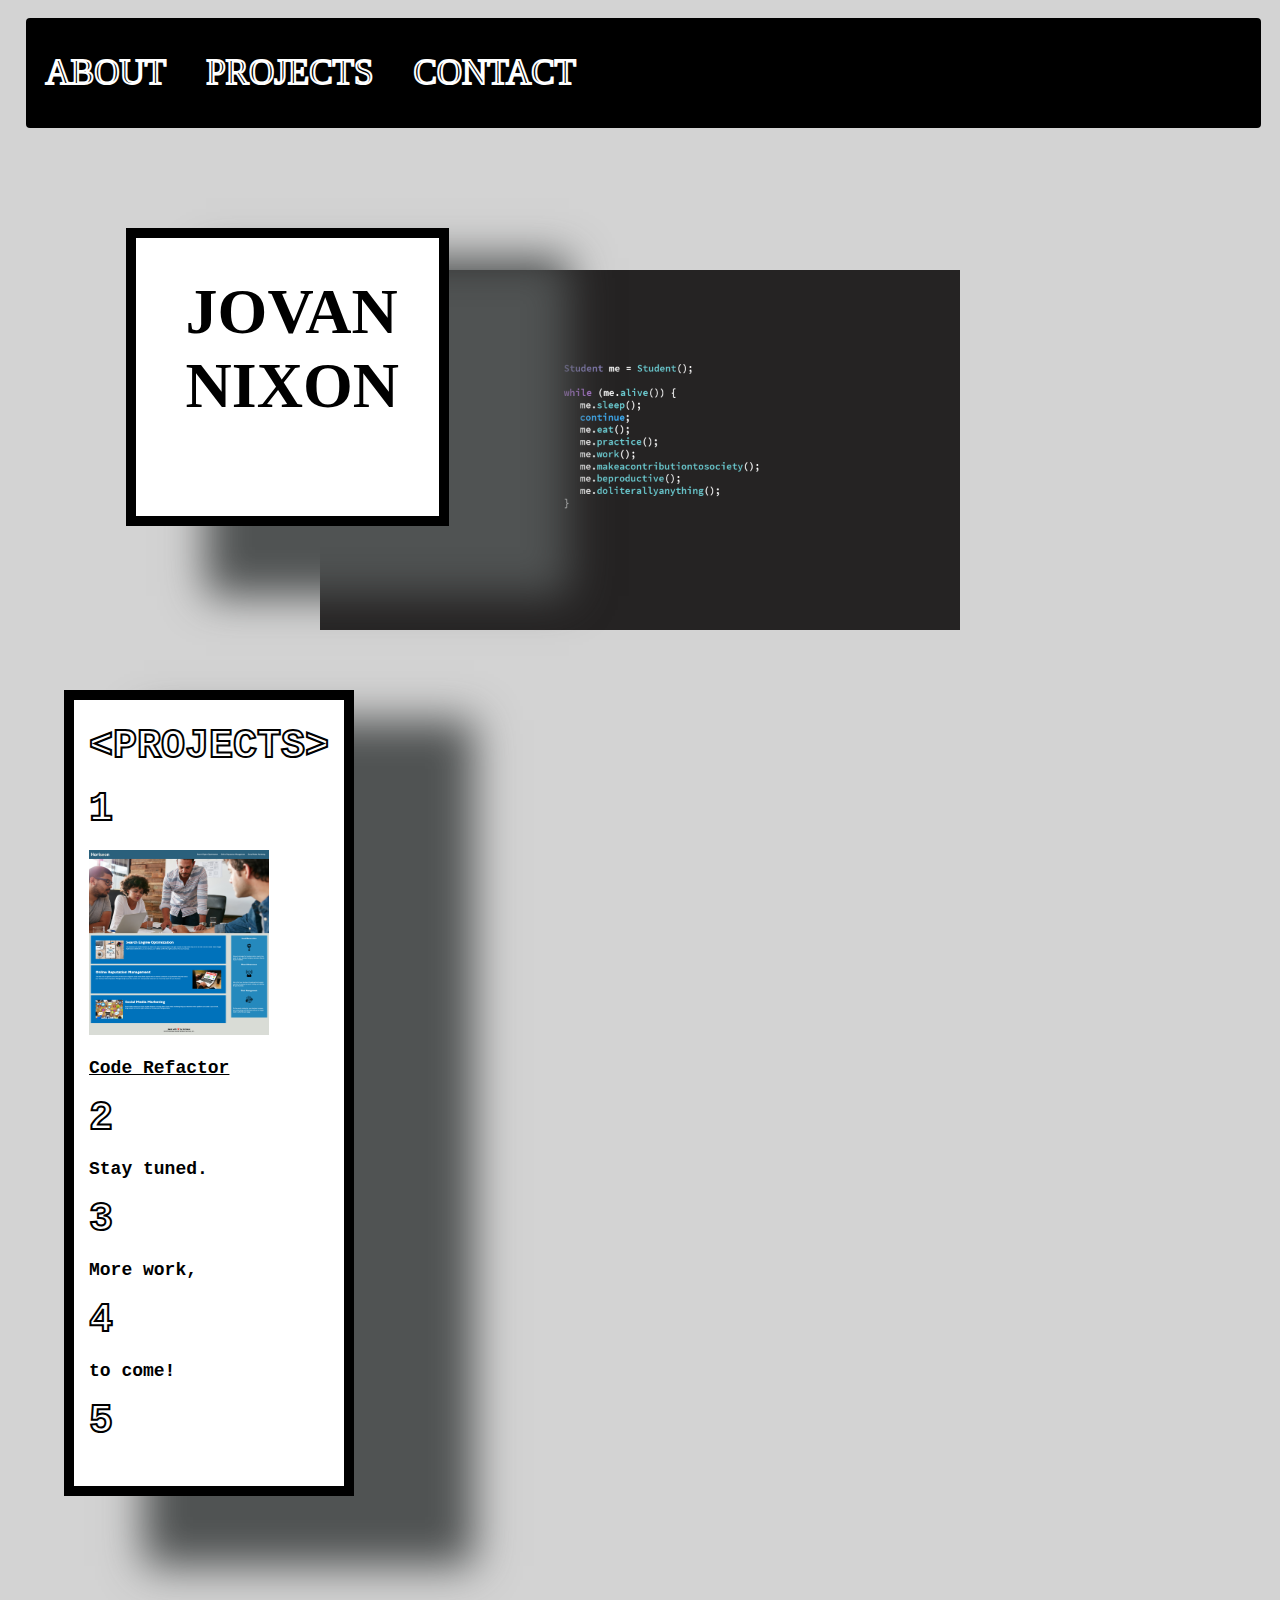
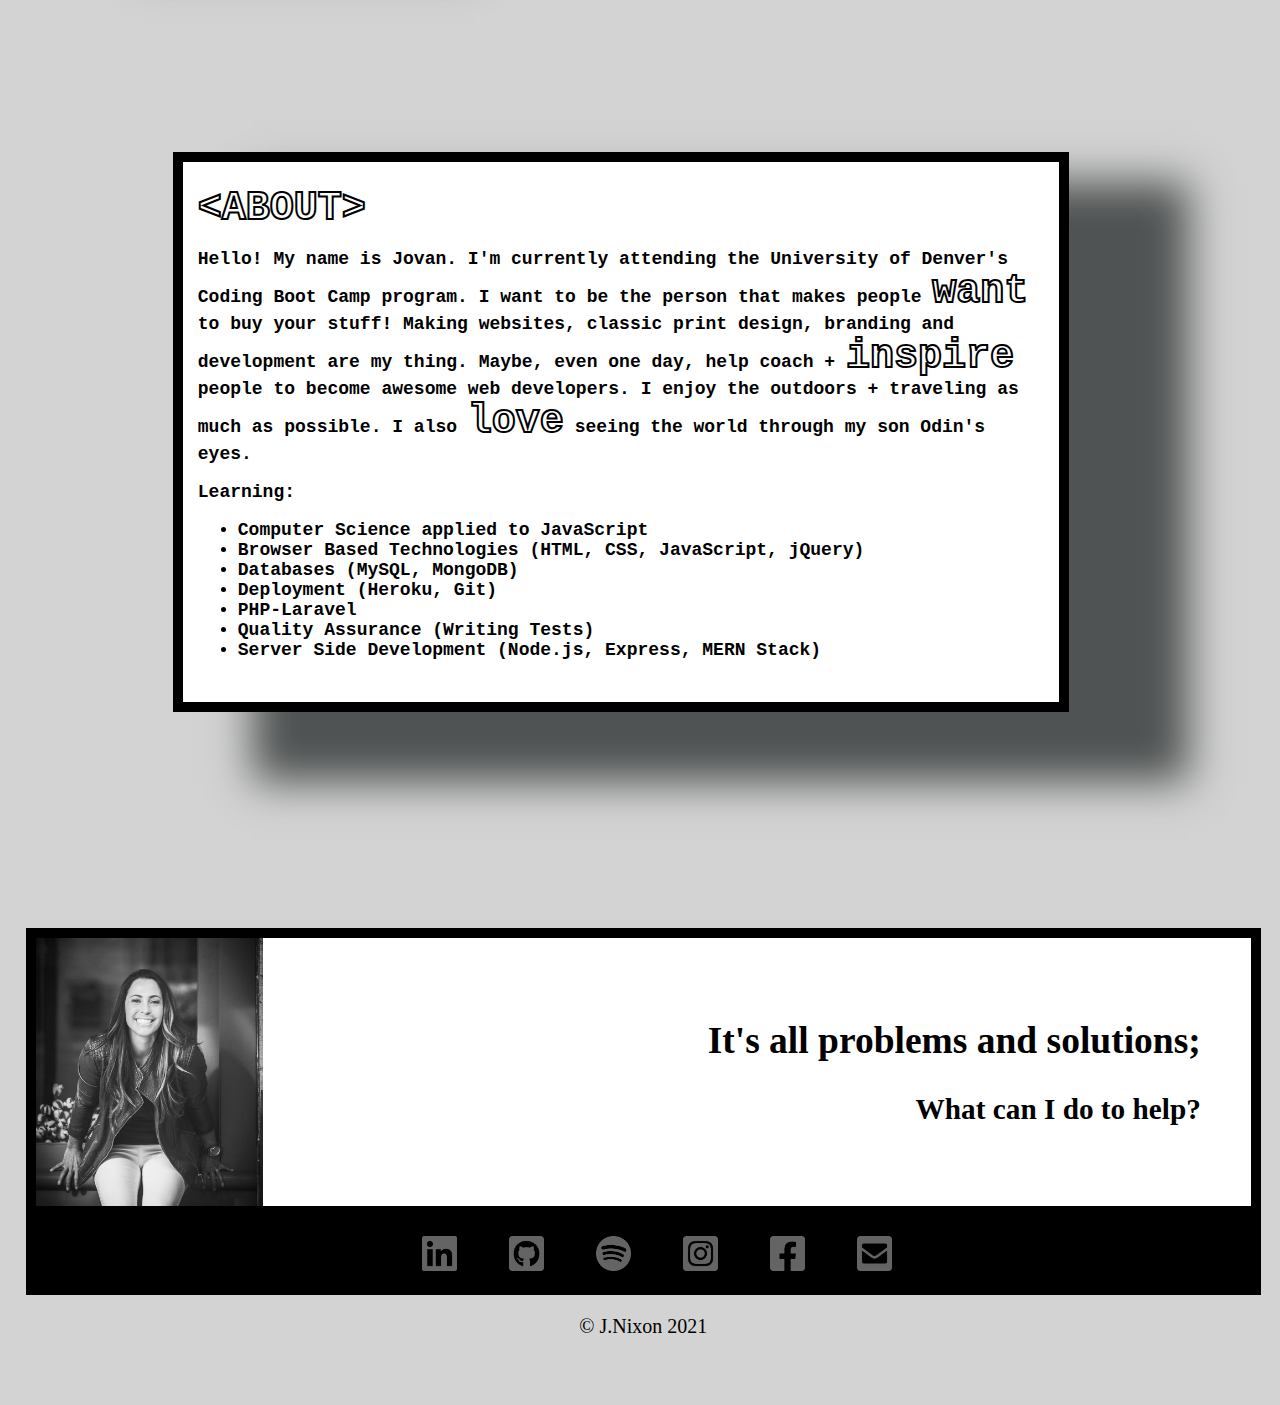
==== index.html @ f376e3e4 "update1" ====
<!DOCTYPE html>
<html lang="en">
​

<head>
    <meta charset="UTF-8">
    <meta name="viewport" content="width=device-width, initial-scale=1.0">
    <link rel="stylesheet" href="./assets/css/style.css">
    <title>JovanNixon</title>
    ​
</head>
​

<body>
    <header>
        <nav class="button glow-button">
            <a href="#About"><span class="White-out-line">ABOUT</span></a>
            <a href="#Projects"><span class="White-out-line">PROJECTS</span></a>
            <a href="#Contact"><span class="White-out-line">CONTACT</span></a>
        </nav>
        <div class="brand-name">
            <h1 class="code-heading">Jovan<span class="nix">Nixon</span></h1>
        </div>
    </header>
    <article>
        <div><a><span class="out-line">&#60;PROJECTS&#62;</span></a>
            <a id="Projects"></a>
            <p><span class="out-line">1</span></p>
            <p><img src="assets/images/screencapture-jmnfire-github-io-01-HTML-CSS-and-GIT-Code-Refactor-2021-02-26-21_29_32.png"
                    width="180" height="185" alt="refactor" />
            </p>
            <p><a href="https://jmnfire.github.io/01-HTML-CSS-and-GIT-Code-Refactor/" target=_blank>Code Refactor</a>
            </p>
            <p><span class="out-line">2</span></p>
            <p>Stay tuned.</p>
            <p><span class="out-line">3</span></p>
            <p>More work,</p>
            <p><span class="out-line">4</span></p>
            <p>to come!</p>
            <p><span class="out-line">5</span></p>
        </div>
    </article>
    <aside>
        <code><a><span class="out-line">&#60;ABOUT&#62;</span></a>
            <a id="About"></a>
            <p> Hello! My name is Jovan. I'm currently attending the University of Denver's Coding Boot Camp
                program. I want to be the person that makes people <span class="out-line">want</span> to buy your stuff!
                Making websites, classic
                print design, branding and development are my thing. Maybe, even one day,
                help coach + <span class="out-line">inspire</span> people to become awesome web
                developers. I enjoy the outdoors + traveling as much as possible. I also <span
                    class="out-line">love</span> seeing the world through my son Odin's eyes.</p>
            <p>Learning:</p>
            <ul>
                <li>Computer Science applied to JavaScript</li>
                <li>Browser Based Technologies (HTML, CSS, JavaScript, jQuery)</li>
                <li>Databases (MySQL, MongoDB)</li>
                <li>Deployment (Heroku, Git)</li>
                <li>PHP-Laravel</li>
                <li>Quality Assurance (Writing Tests)</li>
                <li>Server Side Development (Node.js, Express, MERN Stack)
                </li>
            </ul>
        </code>
    </aside>
    <footer>
        <section id="right">
            <h2>It's all problems and solutions;</h2>
            <h3>What can I do to help?</h3>
        </section>
        <nav class="footer-nav">
            <a id="Contact"></a>
            <div id="links">
                <a href="https://www.linkedin.com/in/jovannixon/" target="_blank"> <img alt="Linkedin"
                        src="assets/images/linkedin-brands.png" width="35" height="35" /></a>
                 <a href="https://github.com/jmnfire" target="_blank"> <img alt="GitHub"
                        src="assets/images/github-square-brands.png" width="35" height="35" /></a>
                 <a href="https://open.spotify.com/playlist/4sLCb1NlsLI2vIgVfiW8CI" target="_blank"> <img alt="Spotify"
                        src="assets/images/spotify-brands.png" width="35" height="35" /></a>
                 <a href="https://www.instagram.com/jovinixs03/" target="_blank"> <img alt="Instagram"
                        src="assets/images/instagram-square-brands.png" width="35" height="35" /></a>
                 <a href="https://www.facebook.com/jovan.nixon.9" target="_blank"> <img alt="Facebook"
                        src="assets/images/facebook-square-brands.png" width="35" height="35" /></a>
                 <a href="https://mail.google.com/mail/u/0/?fs=1&tf=cm&source=mailto&to=jovan.m.nixon@gmail.com"
                    target="_blank"> <img alt="Gmail" src="assets/images/envelope-square-solid.png" width="35"
                        height="35" /></a>
            </div>   
        </nav>
        <p>
            &copy; J.Nixon 2021
        </p>
    </footer>
    ​
</body>
​

</html>
---- assets/css/style.css ----
body {
    background-color: lightgray;
    background-image: url('../images/Code\ img.png');
    background-size: 50%;
    background-repeat: no-repeat;
    background-position: 50%;
    max-width: 4500px;
    margin: 0 auto;
    background-attachment: fixed;
    flex: 400px;
}

html,
body {
    top: 0;
    bottom: 0;
    left: 0;
    right: 0;
}

nav {
    display: flex;
    flex-wrap: wrap;
}

nav a {
    padding: 20px 20px;
    text-decoration: none;
    color: white;
    text-transform: uppercase;
}

a {
    color: black;
}

header nav {
    display: flex;
    flex-wrap: wrap;
    background-color: black;
    margin: 0px !important;
    width: 100% !important;
}

header div {
    width: 203px;
    border: 10px solid black;
    padding: 50px;
    margin: 100px;
    background-color: white;
    box-shadow: 100px 50px 40px 20px rgb(80, 83, 83);
}

.code-heading {
    margin-top: -0.2em;
    font-weight: bold;
    font-size: 4em;
    text-transform: uppercase;
}

.code-intro {
    margin-bottom: 0.1em;
    font-size: 2em;
    color: black;
    font-family: monospace;
}

.nix {
    color: white;
    margin: 40%;
    font-size: 2em;
}

section {
    flex: 1;
    background-color: white;
    padding: 50px;
    font-size: 25px;
    border: 10px solid black;
    margin: 0%;
    background-image: url('../images/IMG_54967165ED75-1.jpeg');
    background-repeat: no-repeat;
    background-size: contain;
}

h2,
h3 {
    color: black;
}

#right {
    text-align: right;
    justify-content: right;
}

aside {
    float: right;
    width: 50%;
}

code {
    background: white;
    color: black;
    display: block;
    font-size: 18px;
    padding: 24px 15px;
    text-align: left;
    border: 10px solid black;
    font-weight: bold;
    float: left;
    margin: 15%;
    box-shadow: 100px 50px 40px 20px rgb(80, 83, 83);
}

article {
    background: white;
    display: block;
    font-size: 18px;
    font-family: monospace;
    padding: 24px 15px;
    text-align: left;
    border: 10px solid black;
    font-weight: bold;
    float: left;
    margin: 5%;
    box-shadow: 100px 50px 40px 20px rgb(80, 83, 83);
}

header,
aside,
footer {
    margin: 0 1.5% 24px 2%;
}

footer,
header {
    clear: both;
}

.footer-nav {
    display: flex;
    align-self: auto;
    display: flex;
    background-color: black;
}

footer p {
    color: black;
    text-align: center;
    font-size: 20px;
}


.button {
    text-decoration: none;
    background: black;
    padding: 15px 0px;
    border-radius: 4px;
    font-weight: normal;
    text-transform: uppercase;
    transition: all 0.2s ease-in-out;
}

.glow-button:hover {
    box-shadow: 0 15px 15px gray;
}

#links {
    margin: auto;
    width: auto;
    padding: 20px;
}


.out-line {
    color: transparent;
    -webkit-text-stroke-width: 2px;
    -webkit-text-stroke-color: #000;
    font-size: 40px;
    font-family: monospace;
}

.White-out-line {
    color: transparent;
    -webkit-text-stroke-width: 2px;
    -webkit-text-stroke-color: white;
    font-size: 35px;
}

@media screen and (max-width: 1316px) {

    aside,
    .about {
        width: 100%;
    }

    .brand-name {
        display: inline-flexbox;
    }

    .nix {
        color: black;
        display: block;
        margin: 0%;
        font-size: 1em;
    }
}

@media screen and (max-width: 414px) {
    .right {
        color: white;
        display: block;
        margin: 0%;
        font-size: 1em;
    }
}

@media screen and (max-width: 414px) {
        #links {
            margin: 10%;
            width: 45%;
            padding: 0px;
        }
    }
@media screen and (max-width: 386px){
    h2,
    h3 {
        color: white;
    }
    .section {
        background-size: contain;
    }
}
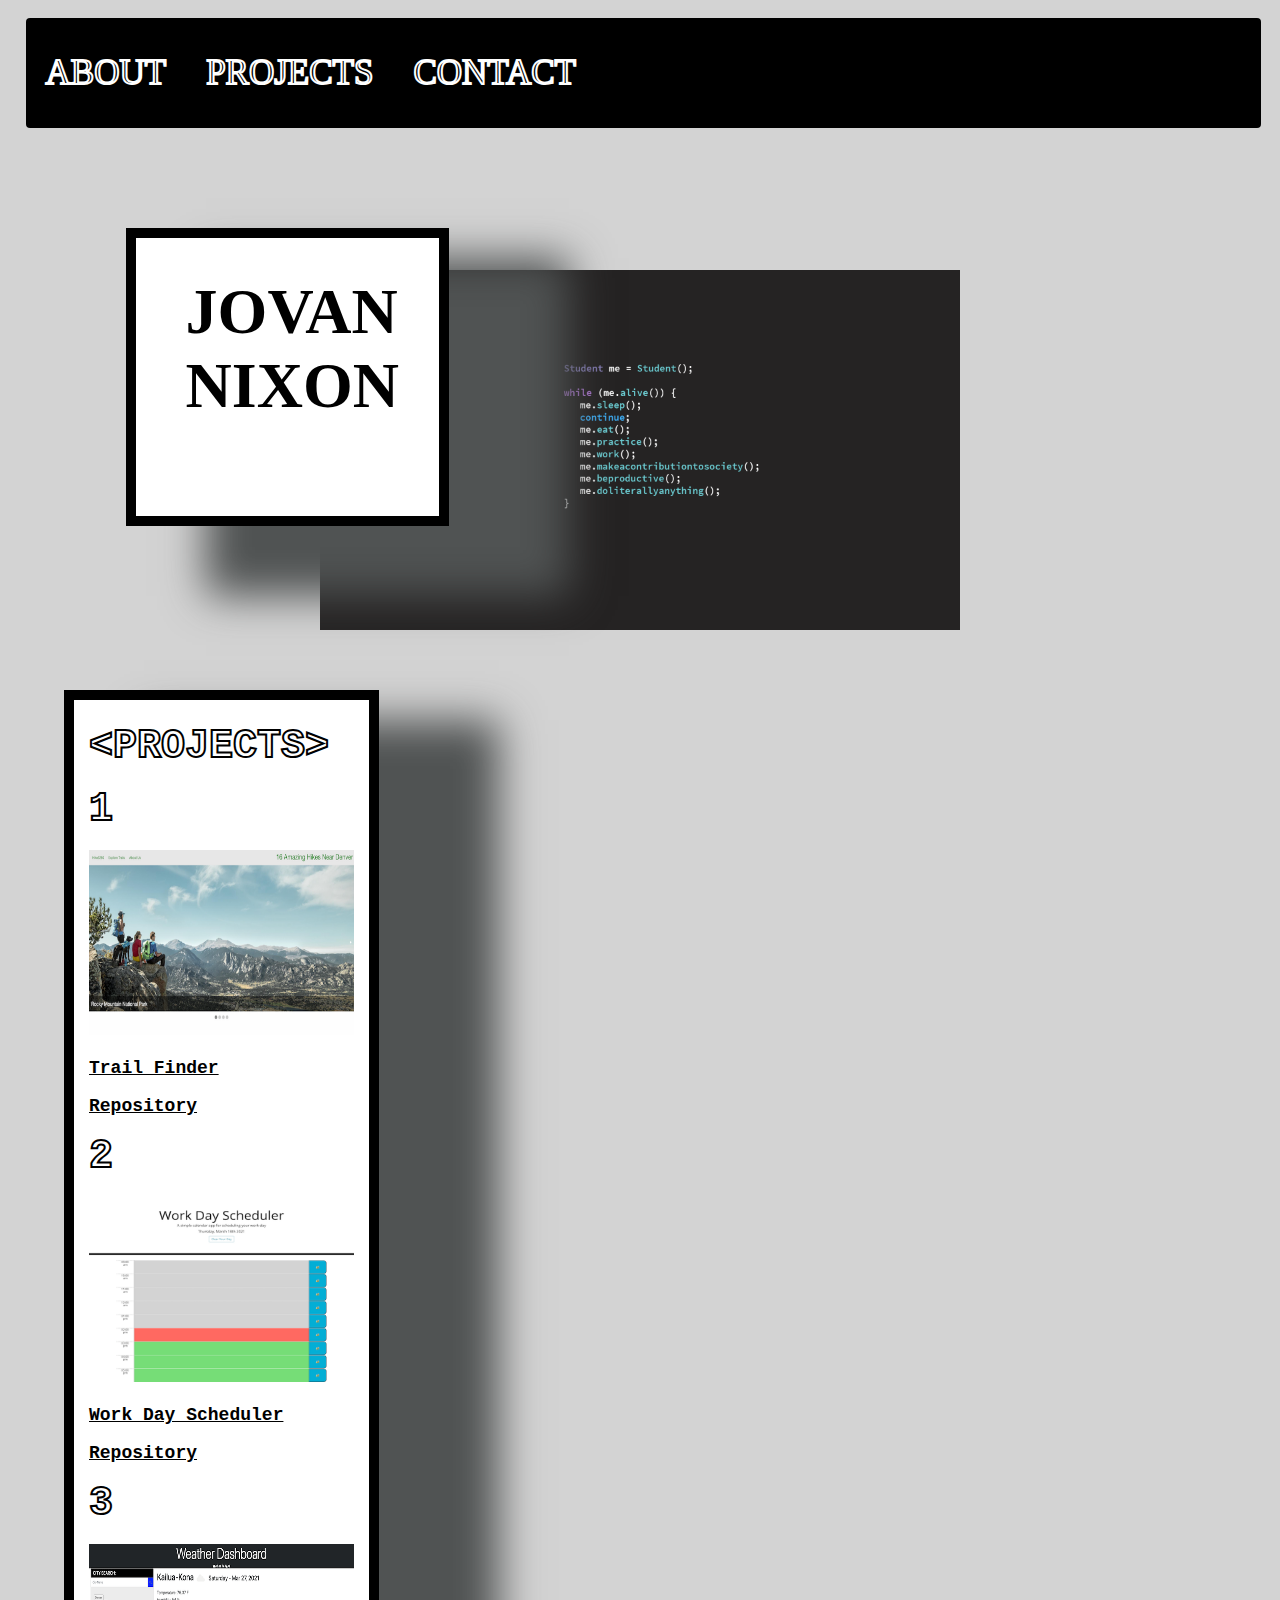
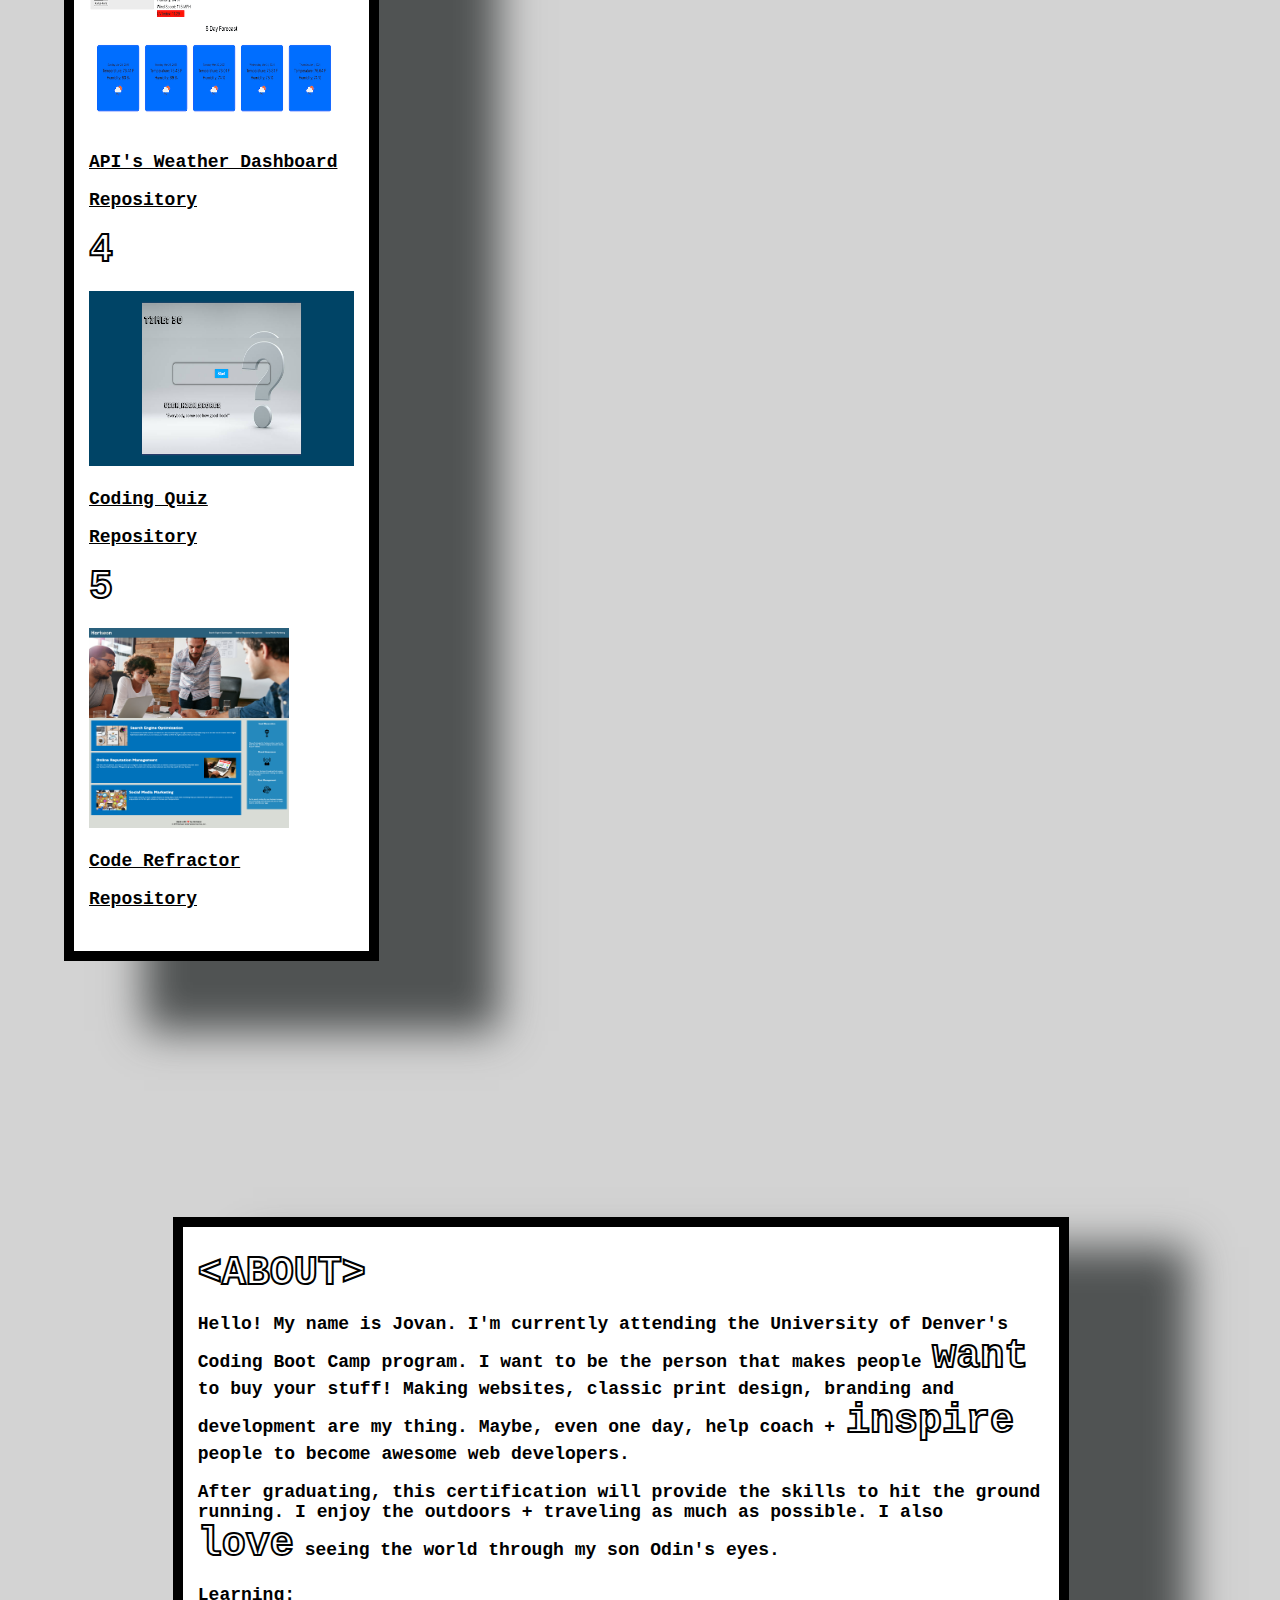
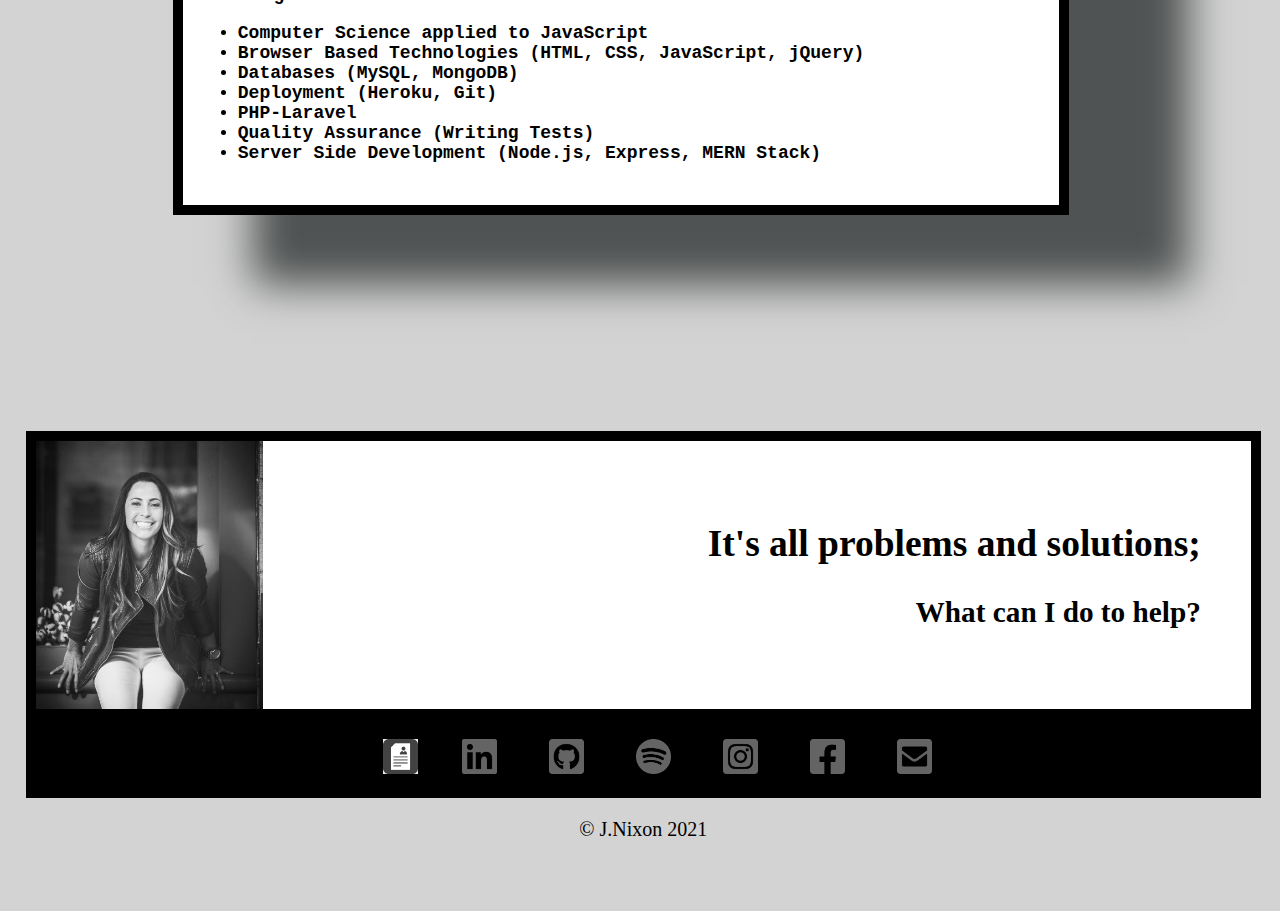
==== commit 2d146fea: "Update" ====
--- a/index.html
+++ b/index.html
@@ -26,18 +26,44 @@
         <div><a><span class="out-line">&#60;PROJECTS&#62;</span></a>
             <a id="Projects"></a>
             <p><span class="out-line">1</span></p>
+            <p><img src="assets/images/screencapture-cwhirl-github-io-trail-finder-index-html-2021-04-01-22_14_53.png"
+                    width="265" height="185" alt="refactor" />
+            </p>
+            <p><a href="https://cwhirl.github.io/trail-finder/" target=_blank>Trail Finder</a>
+            </p>
+            <p><a href="https://github.com/jmnfire/trail-finder" target=_blank>Repository</a></p>
+            <p><span class="out-line">2</span></p>
+            <p><img src="assets/images/screencapture-file-Users-JovanNixon-Desktop-Homework-05-Third-Party-APIs-Work-Day-Scheduler-index-html-2021-03-18-14_44_12.png"
+                    width="265" height="185" alt="refactor" />
+            </p>
+            <p><a href="https://jmnfire.github.io/05-Third-Party-APIs-Work-Day-Scheduler/" target=_blank>Work Day
+                    Scheduler</a></p>
+            <p><a href="https://github.com/jmnfire/05-Third-Party-APIs-Work-Day-Scheduler" target=_blank>Repository</a>
+            </p>
+            <p><span class="out-line">3</span></p>
+            <p><img src="assets/images/1screencapture-file-Users-JovanNixon-Desktop-Homework-06-Server-Side-APIs-Weather-Dashboard-index-html-2021-03-27-15_41_12.png"
+                    width="265" height="185" alt="refactor" />
+            </p>
+            <p>
+                <p><a href="https://jmnfire.github.io/06-Server-Side-APIs-Weather-Dashboard/" target=_blank>API's
+                        Weather Dashboard</a></p>
+            </p>
+            <p><a href="https://github.com/jmnfire/06-Server-Side-APIs-Weather-Dashboard" target=_blank>Repository</a>
+            </p>
+            <p><span class="out-line">4</span></p>
+            <p><img src="assets/images/screencapture-file-Users-JovanNixon-Desktop-04-Web-APIs-Code-Quiz-index-html-2021-03-13-20_38_23.png"
+                    width="265" height="175" alt="refactor" />
+            </p>
+            <p><a href="https://jmnfire.github.io/04-Web-APIs-Code-Quiz/" target=_blank>Coding Quiz</a></p>
+            <p><a href="https://github.com/jmnfire/04-Web-APIs-Code-Quiz" target=_blank>Repository</a></p>
+            <p><span class="out-line">5</span></p>
             <p><img src="assets/images/screencapture-jmnfire-github-io-01-HTML-CSS-and-GIT-Code-Refactor-2021-02-26-21_29_32.png"
-                    width="180" height="185" alt="refactor" />
+                    width="200" height="200" alt="refactor" />
             </p>
-            <p><a href="https://jmnfire.github.io/01-HTML-CSS-and-GIT-Code-Refactor/" target=_blank>Code Refactor</a>
+            <p><a href="https://jmnfire.github.io/01-HTML-CSS-and-GIT-Code-Refactor/" target=_blank>Code Refractor</a>
             </p>
-            <p><span class="out-line">2</span></p>
-            <p>Stay tuned.</p>
-            <p><span class="out-line">3</span></p>
-            <p>More work,</p>
-            <p><span class="out-line">4</span></p>
-            <p>to come!</p>
-            <p><span class="out-line">5</span></p>
+            <p><a href="https://github.com/jmnfire/01-HTML-CSS-and-GIT-Code-Refactor" target=_blank>Repository</a></p>
+
         </div>
     </article>
     <aside>
@@ -48,19 +74,21 @@
                 Making websites, classic
                 print design, branding and development are my thing. Maybe, even one day,
                 help coach + <span class="out-line">inspire</span> people to become awesome web
-                developers. I enjoy the outdoors + traveling as much as possible. I also <span
-                    class="out-line">love</span> seeing the world through my son Odin's eyes.</p>
-            <p>Learning:</p>
-            <ul>
-                <li>Computer Science applied to JavaScript</li>
-                <li>Browser Based Technologies (HTML, CSS, JavaScript, jQuery)</li>
-                <li>Databases (MySQL, MongoDB)</li>
-                <li>Deployment (Heroku, Git)</li>
-                <li>PHP-Laravel</li>
-                <li>Quality Assurance (Writing Tests)</li>
-                <li>Server Side Development (Node.js, Express, MERN Stack)
-                </li>
-            </ul>
+                developers.
+                <P>After graduating, this certification will provide the skills to hit the ground running. I enjoy the
+                    outdoors + traveling as much as possible. I also <span class="out-line">love</span> seeing the world
+                    through my son Odin's eyes.</p>
+                <p>Learning:</p>
+                <ul>
+                    <li>Computer Science applied to JavaScript</li>
+                    <li>Browser Based Technologies (HTML, CSS, JavaScript, jQuery)</li>
+                    <li>Databases (MySQL, MongoDB)</li>
+                    <li>Deployment (Heroku, Git)</li>
+                    <li>PHP-Laravel</li>
+                    <li>Quality Assurance (Writing Tests)</li>
+                    <li>Server Side Development (Node.js, Express, MERN Stack)
+                    </li>
+                </ul>
         </code>
     </aside>
     <footer>
@@ -70,7 +98,9 @@
         </section>
         <nav class="footer-nav">
             <a id="Contact"></a>
-            <div id="links">
+            <div id="links"> 
+                <a href="https://docs.google.com/document/d/1W0qX5sLj9F3bxDxQwWNxoM0iTGfKimSn5SZdFotTDww/edit?usp=sharing" target="_blank"> <img alt="Linkedin"
+                    src="assets/images/download.png" width="35" height="35" /></a>
                 <a href="https://www.linkedin.com/in/jovannixon/" target="_blank"> <img alt="Linkedin"
                         src="assets/images/linkedin-brands.png" width="35" height="35" /></a>
                  <a href="https://github.com/jmnfire" target="_blank"> <img alt="GitHub"
--- a/assets/css/style.css
+++ b/assets/css/style.css
@@ -187,6 +187,10 @@
     font-size: 35px;
 }
 
+.href {
+    cursor: pointer;
+}
+
 @media screen and (max-width: 1316px) {
 
     aside,
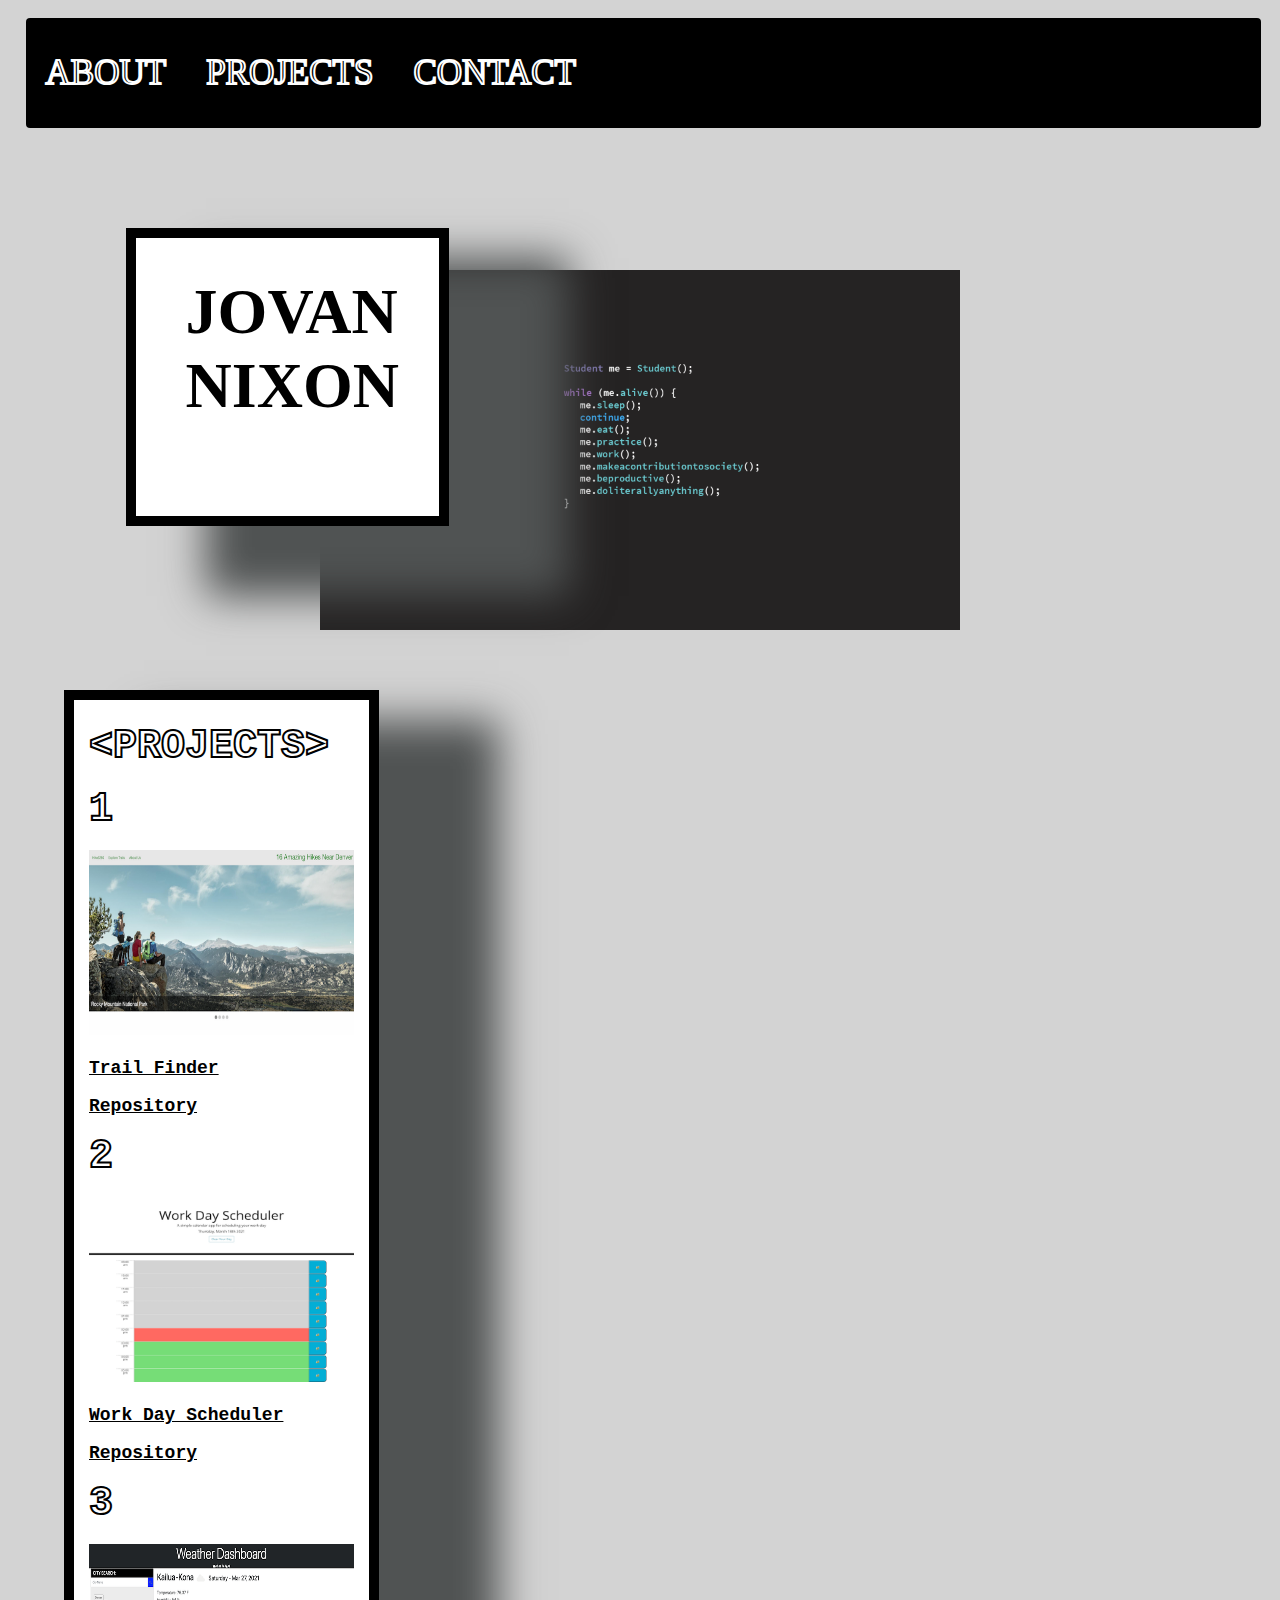
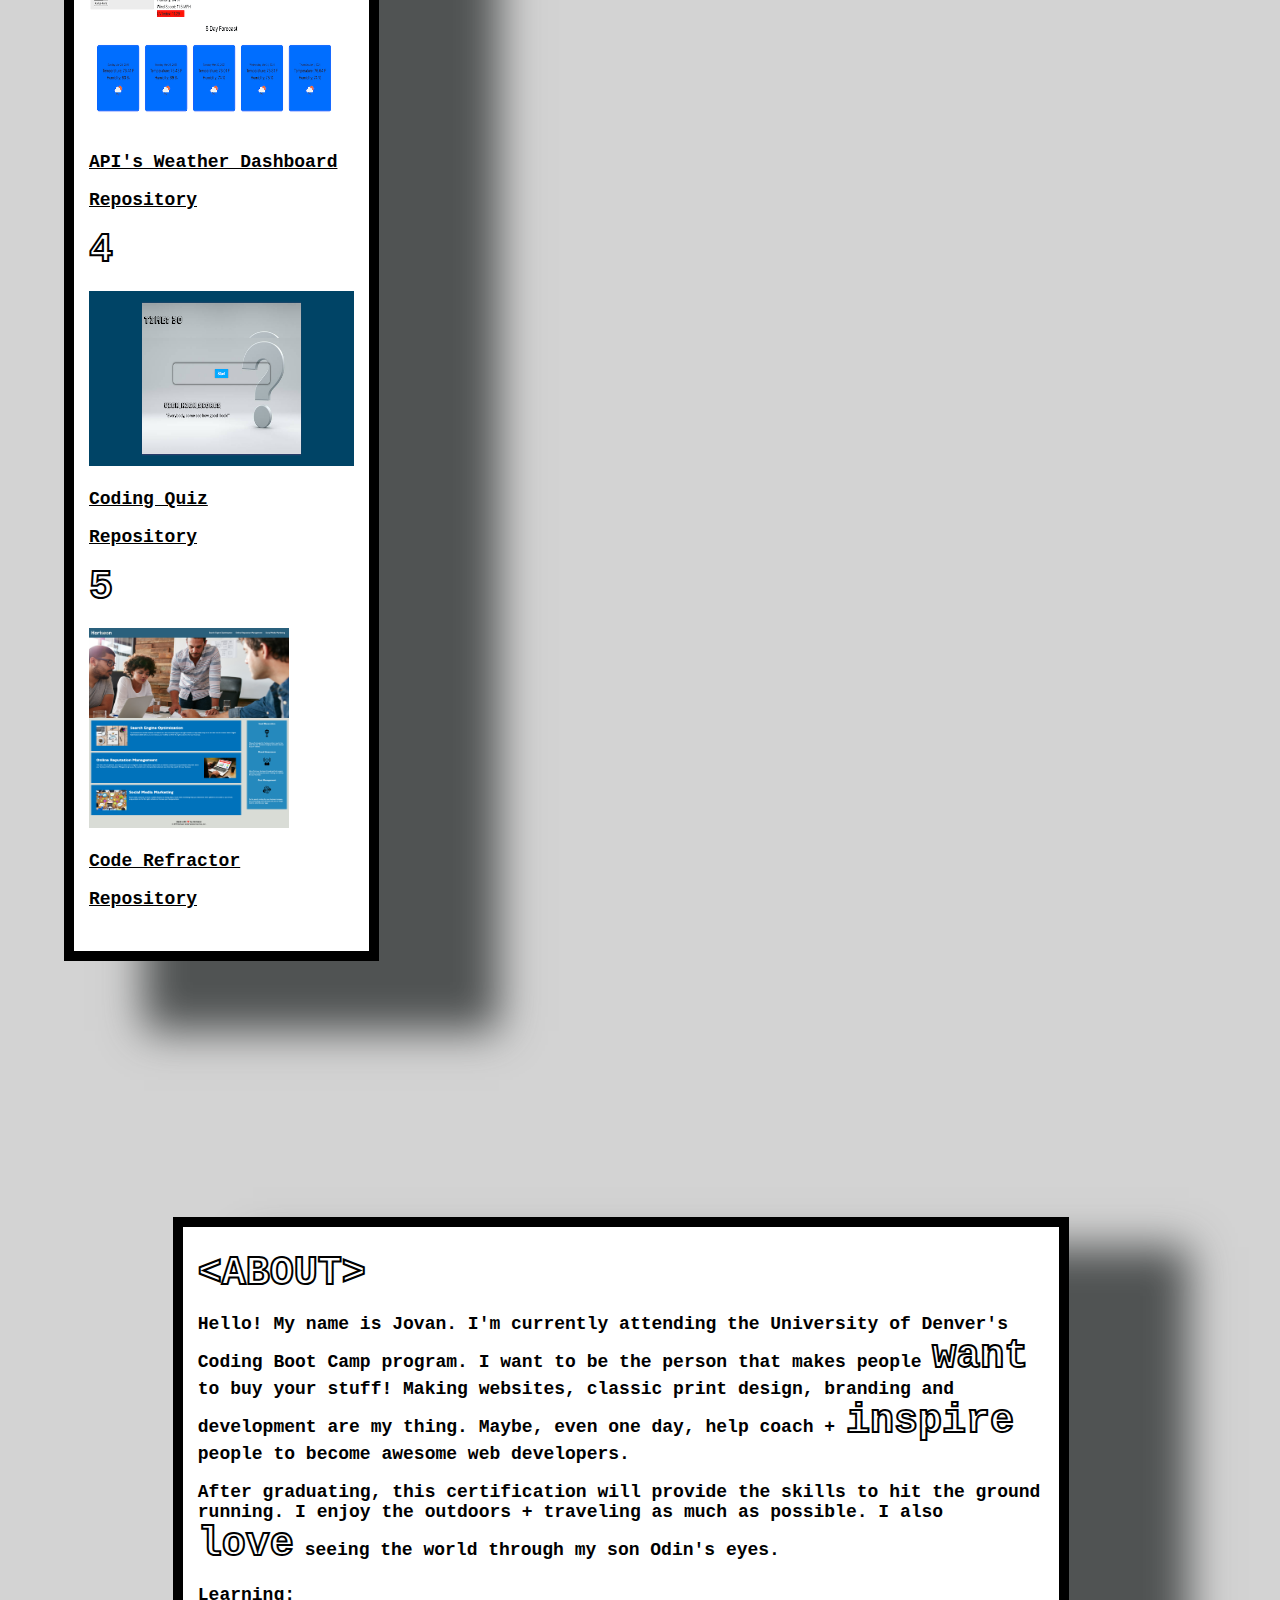
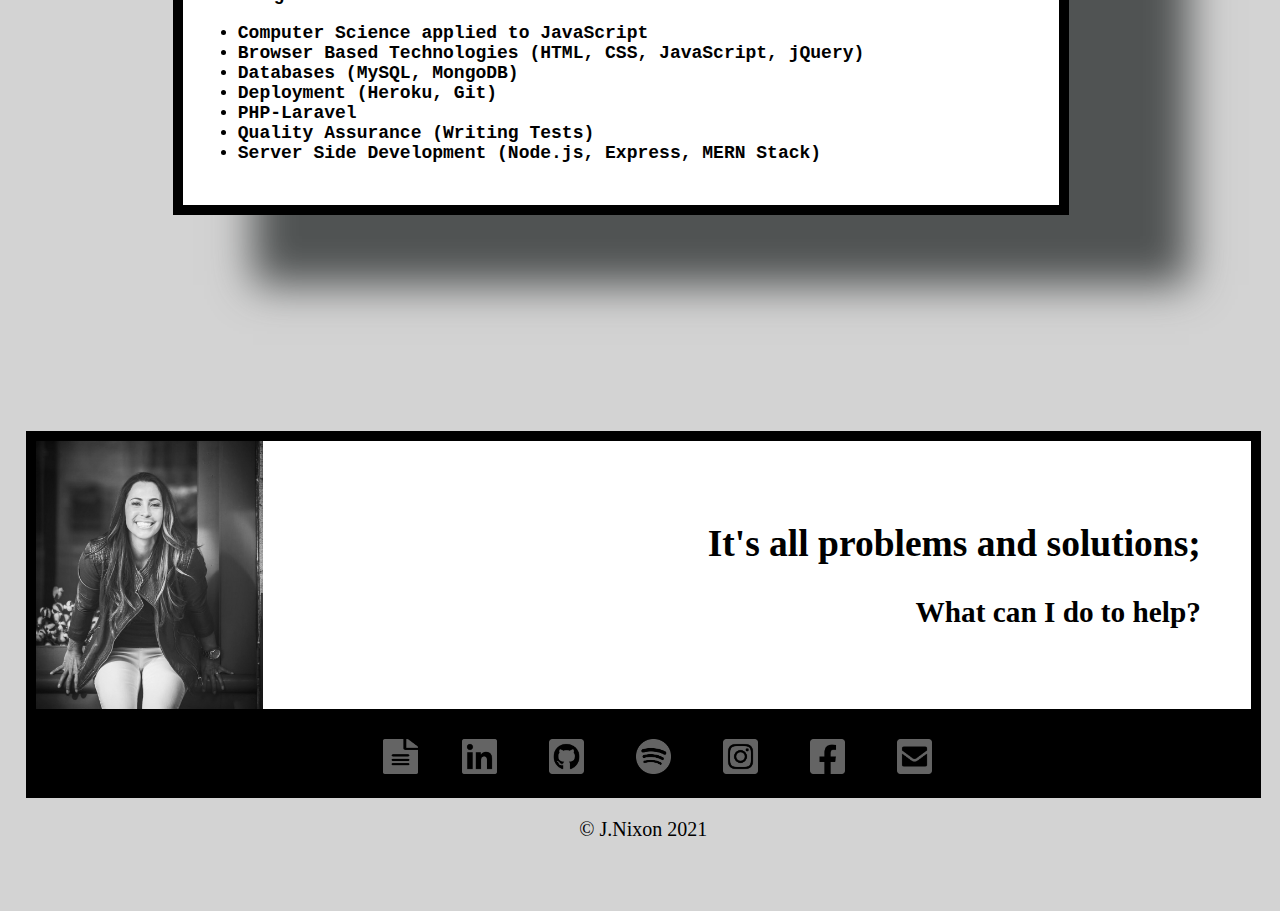
==== commit e258510a: "link update" ====
--- a/index.html
+++ b/index.html
@@ -99,8 +99,8 @@
         <nav class="footer-nav">
             <a id="Contact"></a>
             <div id="links"> 
-                <a href="https://docs.google.com/document/d/1W0qX5sLj9F3bxDxQwWNxoM0iTGfKimSn5SZdFotTDww/edit?usp=sharing" target="_blank"> <img alt="Linkedin"
-                    src="assets/images/download.png" width="35" height="35" /></a>
+                <a href="https://docs.google.com/document/d/1ngcEikA18vC_WkV9iXkyztxYRWEUbYwqKv0cXR5GkKk/edit?usp=sharing" target="_blank"> <img alt="Linkedin"
+                    src="assets/images/file-alt-solid.png" width="35" height="35" /></a>
                 <a href="https://www.linkedin.com/in/jovannixon/" target="_blank"> <img alt="Linkedin"
                         src="assets/images/linkedin-brands.png" width="35" height="35" /></a>
                  <a href="https://github.com/jmnfire" target="_blank"> <img alt="GitHub"
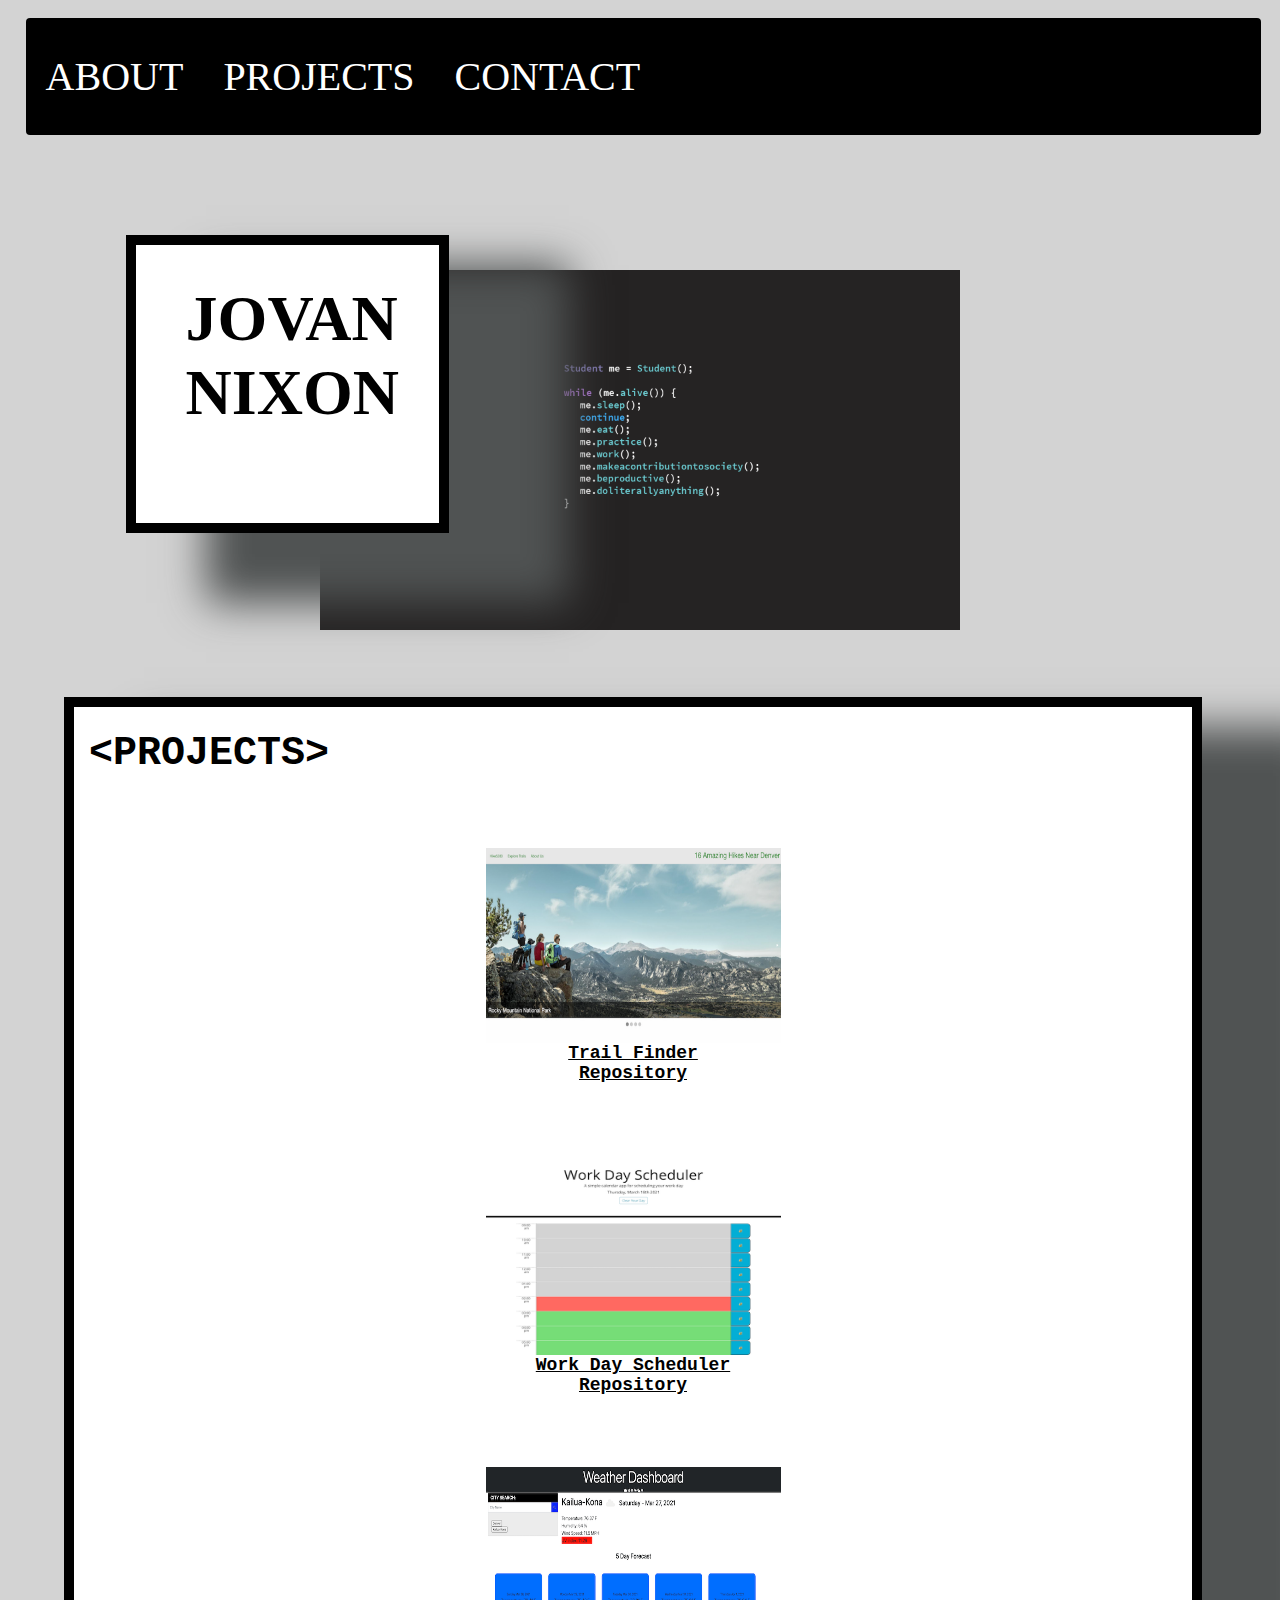
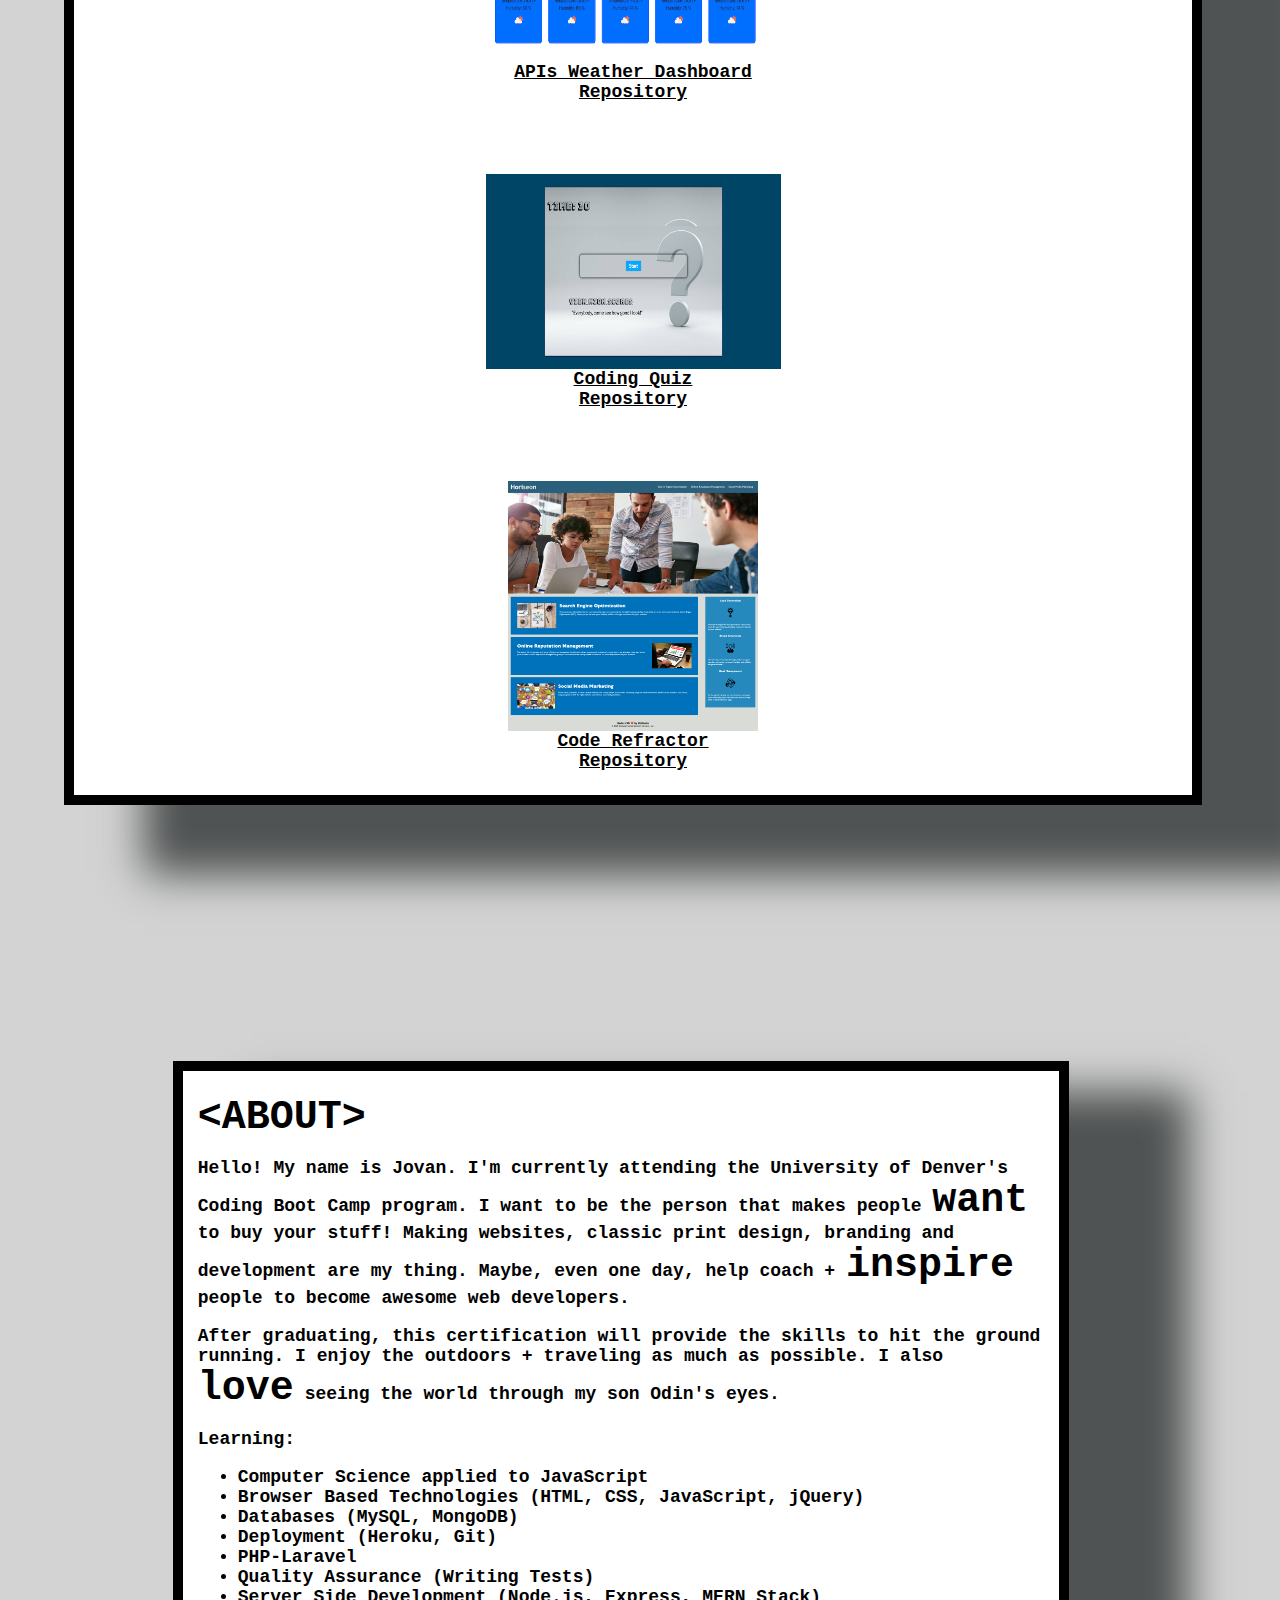
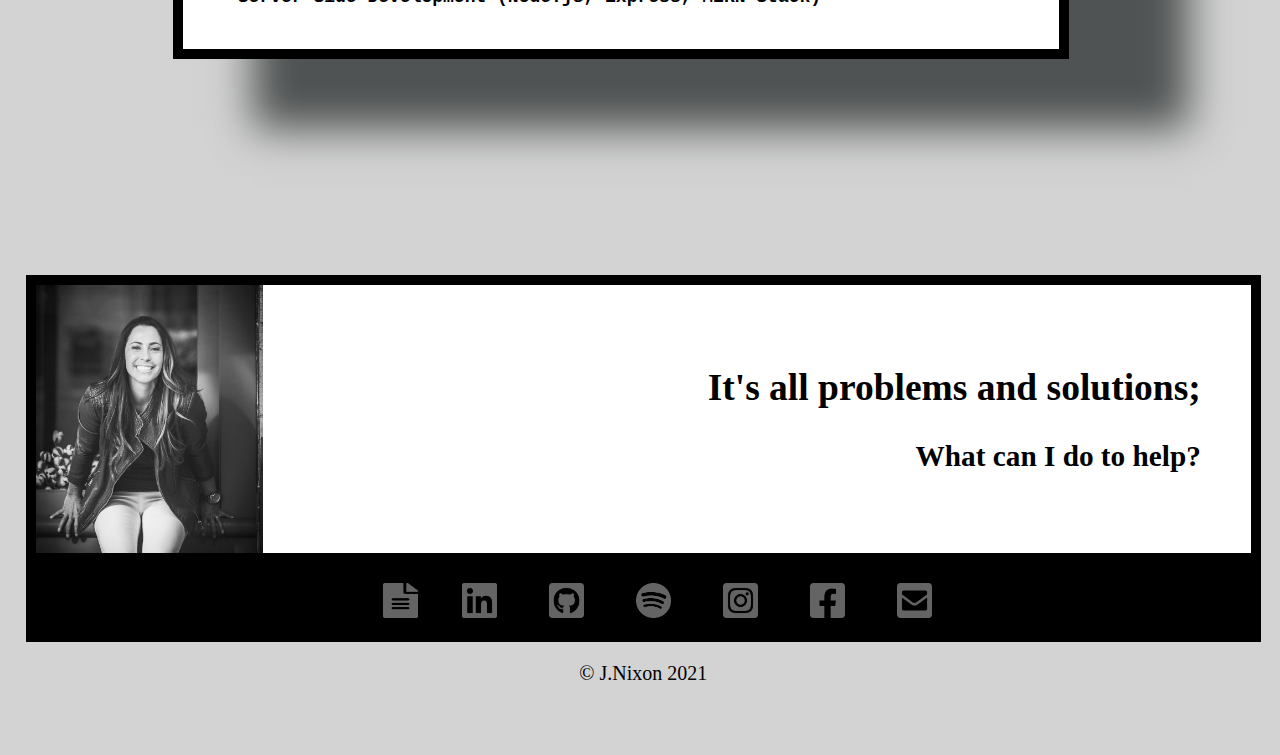
==== commit 9dfdf020: "Final" ====
--- a/index.html
+++ b/index.html
@@ -3,9 +3,9 @@
 ​
 
 <head>
-    <meta charset="UTF-8">
-    <meta name="viewport" content="width=device-width, initial-scale=1.0">
-    <link rel="stylesheet" href="./assets/css/style.css">
+    <meta charset="UTF-8" />
+    <meta name="viewport" content="width=device-width, initial-scale=1.0" />
+    <link rel="stylesheet" href="./assets/css/style.css" />
     <title>JovanNixon</title>
     ​
 </head>
@@ -23,72 +23,90 @@
         </div>
     </header>
     <article>
-        <div><a><span class="out-line">&#60;PROJECTS&#62;</span></a>
-            <a id="Projects"></a>
-            <p><span class="out-line">1</span></p>
-            <p><img src="assets/images/screencapture-cwhirl-github-io-trail-finder-index-html-2021-04-01-22_14_53.png"
-                    width="265" height="185" alt="refactor" />
-            </p>
-            <p><a href="https://cwhirl.github.io/trail-finder/" target=_blank>Trail Finder</a>
-            </p>
-            <p><a href="https://github.com/jmnfire/trail-finder" target=_blank>Repository</a></p>
-            <p><span class="out-line">2</span></p>
-            <p><img src="assets/images/screencapture-file-Users-JovanNixon-Desktop-Homework-05-Third-Party-APIs-Work-Day-Scheduler-index-html-2021-03-18-14_44_12.png"
-                    width="265" height="185" alt="refactor" />
-            </p>
-            <p><a href="https://jmnfire.github.io/05-Third-Party-APIs-Work-Day-Scheduler/" target=_blank>Work Day
-                    Scheduler</a></p>
-            <p><a href="https://github.com/jmnfire/05-Third-Party-APIs-Work-Day-Scheduler" target=_blank>Repository</a>
-            </p>
-            <p><span class="out-line">3</span></p>
-            <p><img src="assets/images/1screencapture-file-Users-JovanNixon-Desktop-Homework-06-Server-Side-APIs-Weather-Dashboard-index-html-2021-03-27-15_41_12.png"
-                    width="265" height="185" alt="refactor" />
-            </p>
-            <p>
-                <p><a href="https://jmnfire.github.io/06-Server-Side-APIs-Weather-Dashboard/" target=_blank>API's
-                        Weather Dashboard</a></p>
-            </p>
-            <p><a href="https://github.com/jmnfire/06-Server-Side-APIs-Weather-Dashboard" target=_blank>Repository</a>
-            </p>
-            <p><span class="out-line">4</span></p>
-            <p><img src="assets/images/screencapture-file-Users-JovanNixon-Desktop-04-Web-APIs-Code-Quiz-index-html-2021-03-13-20_38_23.png"
-                    width="265" height="175" alt="refactor" />
-            </p>
-            <p><a href="https://jmnfire.github.io/04-Web-APIs-Code-Quiz/" target=_blank>Coding Quiz</a></p>
-            <p><a href="https://github.com/jmnfire/04-Web-APIs-Code-Quiz" target=_blank>Repository</a></p>
-            <p><span class="out-line">5</span></p>
-            <p><img src="assets/images/screencapture-jmnfire-github-io-01-HTML-CSS-and-GIT-Code-Refactor-2021-02-26-21_29_32.png"
-                    width="200" height="200" alt="refactor" />
-            </p>
-            <p><a href="https://jmnfire.github.io/01-HTML-CSS-and-GIT-Code-Refactor/" target=_blank>Code Refractor</a>
-            </p>
-            <p><a href="https://github.com/jmnfire/01-HTML-CSS-and-GIT-Code-Refactor" target=_blank>Repository</a></p>
+        <div>
+            <span class="out-line">&#60;PROJECTS&#62;</span>
+            <div id="Projects"></div>
 
+            <div class="assignment">
+                <!-- <span class="out-line">1</span> -->
+
+                <img src="assets/images/screencapture-cwhirl-github-io-trail-finder-index-html-2021-04-01-22_14_53.png"
+                    width="295" height="195" alt="refactor" />
+
+                <a href="https://cwhirl.github.io/trail-finder/" target="_blank">Trail Finder</a>
+
+                <a href="https://github.com/jmnfire/trail-finder" target="_blank">Repository</a>
+            </div>
+            <div class="assignment">
+                <!-- <span class="out-line">2</span> -->
+                <img src="assets/images/screencapture-file-Users-JovanNixon-Desktop-Homework-05-Third-Party-APIs-Work-Day-Scheduler-index-html-2021-03-18-14_44_12.png"
+                    width="295" height="200" alt="refactor" />
+
+                <a href="https://jmnfire.github.io/05-Third-Party-APIs-Work-Day-Scheduler/" target="_blank">Work Day
+                    Scheduler</a>
+                <a href="https://github.com/jmnfire/05-Third-Party-APIs-Work-Day-Scheduler"
+                    target="_blank">Repository</a>
+            </div>
+            <div class="assignment">
+                <!-- <span class="out-line">3</span> -->
+                <img src="assets/images/1screencapture-file-Users-JovanNixon-Desktop-Homework-06-Server-Side-APIs-Weather-Dashboard-index-html-2021-03-27-15_41_12.png"
+                    width="295" height="195" alt="refactor" />
+
+                <a href="https://jmnfire.github.io/06-Server-Side-APIs-Weather-Dashboard/" target="_blank">APIs Weather
+                    Dashboard</a>
+
+                <a href="https://github.com/jmnfire/06-Server-Side-APIs-Weather-Dashboard"
+                    target="_blank">Repository</a>
+            </div>
+            <div class="assignment">
+                <!-- <span class="out-line">4</span> -->
+                <img src="assets/images/screencapture-file-Users-JovanNixon-Desktop-04-Web-APIs-Code-Quiz-index-html-2021-03-13-20_38_23.png"
+                    width="295" height="195" alt="refactor" />
+
+                <a href="https://jmnfire.github.io/04-Web-APIs-Code-Quiz/" target="_blank">Coding Quiz</a>
+                <a href="https://github.com/jmnfire/04-Web-APIs-Code-Quiz" target="_blank">Repository</a>
+            </div>
+            <div class="assignment">
+                <!-- <span class="out-line">5</span> -->
+                <img src="assets/images/screencapture-jmnfire-github-io-01-HTML-CSS-and-GIT-Code-Refactor-2021-02-26-21_29_32.png"
+                    width="250" height="250" alt="refactor" />
+
+                <a href="https://jmnfire.github.io/01-HTML-CSS-and-GIT-Code-Refactor/" target="_blank">Code
+                    Refractor</a>
+
+                <a href="https://github.com/jmnfire/01-HTML-CSS-and-GIT-Code-Refactor" target="_blank">Repository</a>
+            </div>
         </div>
     </article>
     <aside>
         <code><a><span class="out-line">&#60;ABOUT&#62;</span></a>
             <a id="About"></a>
-            <p> Hello! My name is Jovan. I'm currently attending the University of Denver's Coding Boot Camp
-                program. I want to be the person that makes people <span class="out-line">want</span> to buy your stuff!
-                Making websites, classic
-                print design, branding and development are my thing. Maybe, even one day,
-                help coach + <span class="out-line">inspire</span> people to become awesome web
+            <p>
+                Hello! My name is Jovan. I'm currently attending the University of
+                Denver's Coding Boot Camp program. I want to be the person that makes
+                people <span class="out-line">want</span> to buy your stuff! Making
+                websites, classic print design, branding and development are my thing.
+                Maybe, even one day, help coach +
+                <span class="out-line">inspire</span> people to become awesome web
                 developers.
-                <P>After graduating, this certification will provide the skills to hit the ground running. I enjoy the
-                    outdoors + traveling as much as possible. I also <span class="out-line">love</span> seeing the world
-                    through my son Odin's eyes.</p>
-                <p>Learning:</p>
-                <ul>
-                    <li>Computer Science applied to JavaScript</li>
-                    <li>Browser Based Technologies (HTML, CSS, JavaScript, jQuery)</li>
-                    <li>Databases (MySQL, MongoDB)</li>
-                    <li>Deployment (Heroku, Git)</li>
-                    <li>PHP-Laravel</li>
-                    <li>Quality Assurance (Writing Tests)</li>
-                    <li>Server Side Development (Node.js, Express, MERN Stack)
-                    </li>
-                </ul>
+            </p>
+
+            <p>
+                After graduating, this certification will provide the skills to hit
+                the ground running. I enjoy the outdoors + traveling as much as
+                possible. I also <span class="out-line">love</span> seeing the world
+                through my son Odin's eyes.
+            </p>
+            <p>Learning:</p>
+            <ul>
+                <li>Computer Science applied to JavaScript</li>
+                <li>Browser Based Technologies (HTML, CSS, JavaScript, jQuery)</li>
+                <li>Databases (MySQL, MongoDB)</li>
+                <li>Deployment (Heroku, Git)</li>
+                <li>PHP-Laravel</li>
+                <li>Quality Assurance (Writing Tests)</li>
+                <li>Server Side Development (Node.js, Express, MERN Stack)</li>
+            </ul>
         </code>
     </aside>
     <footer>
@@ -98,27 +116,27 @@
         </section>
         <nav class="footer-nav">
             <a id="Contact"></a>
-            <div id="links"> 
-                <a href="https://docs.google.com/document/d/1ngcEikA18vC_WkV9iXkyztxYRWEUbYwqKv0cXR5GkKk/edit?usp=sharing" target="_blank"> <img alt="Linkedin"
-                    src="assets/images/file-alt-solid.png" width="35" height="35" /></a>
-                <a href="https://www.linkedin.com/in/jovannixon/" target="_blank"> <img alt="Linkedin"
-                        src="assets/images/linkedin-brands.png" width="35" height="35" /></a>
-                 <a href="https://github.com/jmnfire" target="_blank"> <img alt="GitHub"
-                        src="assets/images/github-square-brands.png" width="35" height="35" /></a>
-                 <a href="https://open.spotify.com/playlist/4sLCb1NlsLI2vIgVfiW8CI" target="_blank"> <img alt="Spotify"
-                        src="assets/images/spotify-brands.png" width="35" height="35" /></a>
-                 <a href="https://www.instagram.com/jovinixs03/" target="_blank"> <img alt="Instagram"
-                        src="assets/images/instagram-square-brands.png" width="35" height="35" /></a>
-                 <a href="https://www.facebook.com/jovan.nixon.9" target="_blank"> <img alt="Facebook"
-                        src="assets/images/facebook-square-brands.png" width="35" height="35" /></a>
+            <div id="links">
+                <a href="https://docs.google.com/document/d/1azfgrbaMmYW74Wd-jkft5lVqsLgJw8NhHsc1b-vZnKc/edit?usp=sharing"
+                    target="_blank">
+                    <img alt="Linkedin" src="assets/images/file-alt-solid.png" width="35" height="35" /></a>
+                <a href="https://www.linkedin.com/in/jovannixon/" target="_blank">
+                    <img alt="Linkedin" src="assets/images/linkedin-brands.png" width="35" height="35" /></a>
+                 <a href="https://github.com/jmnfire" target="_blank">
+                    <img alt="GitHub" src="assets/images/github-square-brands.png" width="35" height="35" /></a>
+                 <a href="https://open.spotify.com/playlist/4sLCb1NlsLI2vIgVfiW8CI" target="_blank">
+                    <img alt="Spotify" src="assets/images/spotify-brands.png" width="35" height="35" /></a>
+                 <a href="https://www.instagram.com/jovinixs03/" target="_blank">
+                    <img alt="Instagram" src="assets/images/instagram-square-brands.png" width="35" height="35" /></a>
+                 <a href="https://www.facebook.com/jovan.nixon.9" target="_blank">
+                    <img alt="Facebook" src="assets/images/facebook-square-brands.png" width="35" height="35" /></a>
                  <a href="https://mail.google.com/mail/u/0/?fs=1&tf=cm&source=mailto&to=jovan.m.nixon@gmail.com"
-                    target="_blank"> <img alt="Gmail" src="assets/images/envelope-square-solid.png" width="35"
-                        height="35" /></a>
-            </div>   
+                    target="_blank">
+                    <img alt="Gmail" src="assets/images/envelope-square-solid.png" width="35" height="35" /></a>
+            </div>
+               
         </nav>
-        <p>
-            &copy; J.Nixon 2021
-        </p>
+        <p>&copy; J.Nixon 2021</p>
     </footer>
     ​
 </body>
--- a/assets/css/style.css
+++ b/assets/css/style.css
@@ -122,8 +122,10 @@
     border: 10px solid black;
     font-weight: bold;
     float: left;
-    margin: 5%;
+    margin-left: 5%;
+    width: 35%;
     box-shadow: 100px 50px 40px 20px rgb(80, 83, 83);
+    margin-bottom: 10%;
 }
 
 header,
@@ -149,7 +151,6 @@
     text-align: center;
     font-size: 20px;
 }
-
 
 .button {
     text-decoration: none;
@@ -173,18 +174,25 @@
 
 
 .out-line {
-    color: transparent;
-    -webkit-text-stroke-width: 2px;
+    /* color: transparent;
+    -webkit-text-stroke-width: 1px; */
     -webkit-text-stroke-color: #000;
     font-size: 40px;
     font-family: monospace;
 }
 
 .White-out-line {
-    color: transparent;
-    -webkit-text-stroke-width: 2px;
+    /* color: transparent; */
+    /* -webkit-text-stroke-width: 1px; */
     -webkit-text-stroke-color: white;
-    font-size: 35px;
+    font-size: 40px;
+}
+
+.assignment {
+    display: flex;
+    margin-top: 4em;
+    align-items: center;
+    flex-direction: column;
 }
 
 .href {
@@ -208,7 +216,14 @@
         margin: 0%;
         font-size: 1em;
     }
-}
+
+    article {
+        width: 85%;
+        margin: 5%;
+    }
+
+}
+
 
 @media screen and (max-width: 414px) {
     .right {
@@ -220,17 +235,20 @@
 }
 
 @media screen and (max-width: 414px) {
-        #links {
-            margin: 10%;
-            width: 45%;
-            padding: 0px;
-        }
-    }
-@media screen and (max-width: 386px){
+    #links {
+        margin: 10%;
+        width: 45%;
+        padding: 0px;
+    }
+}
+
+@media screen and (max-width: 386px) {
+
     h2,
     h3 {
         color: white;
     }
+
     .section {
         background-size: contain;
     }
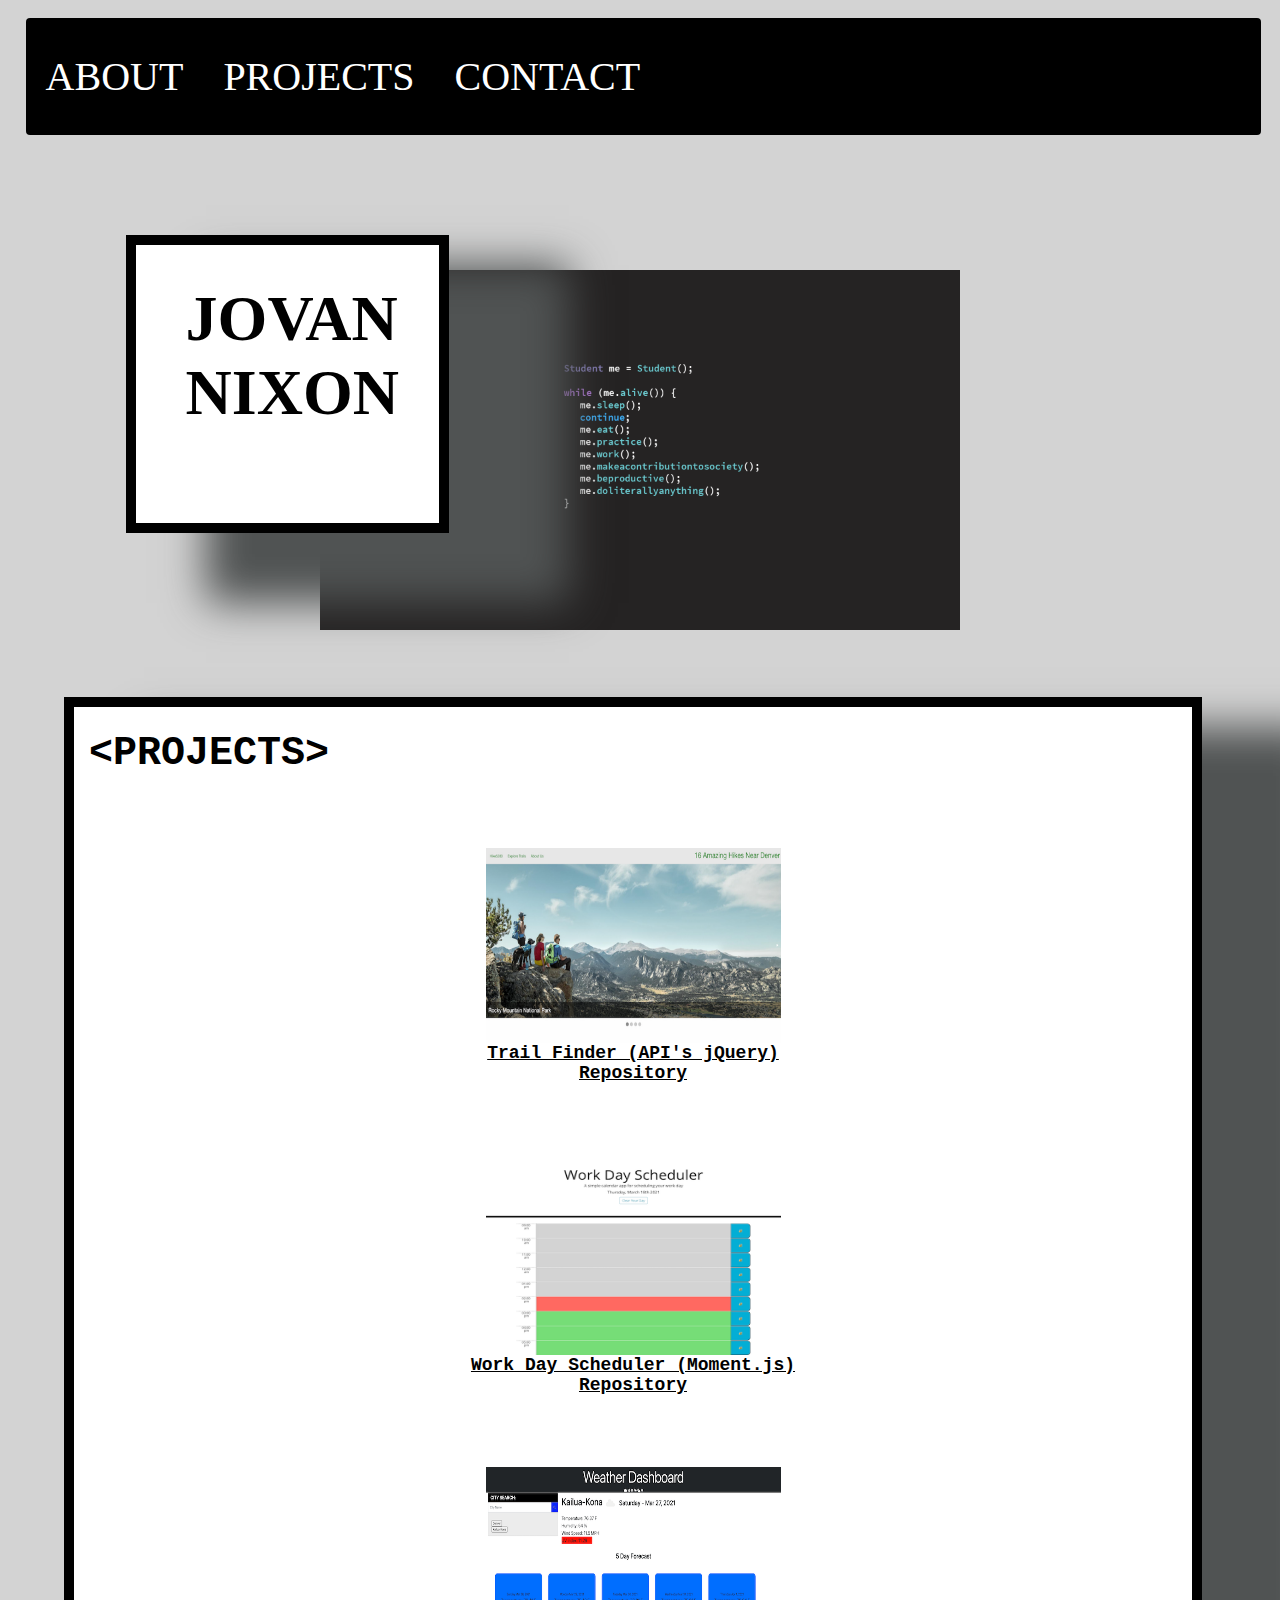
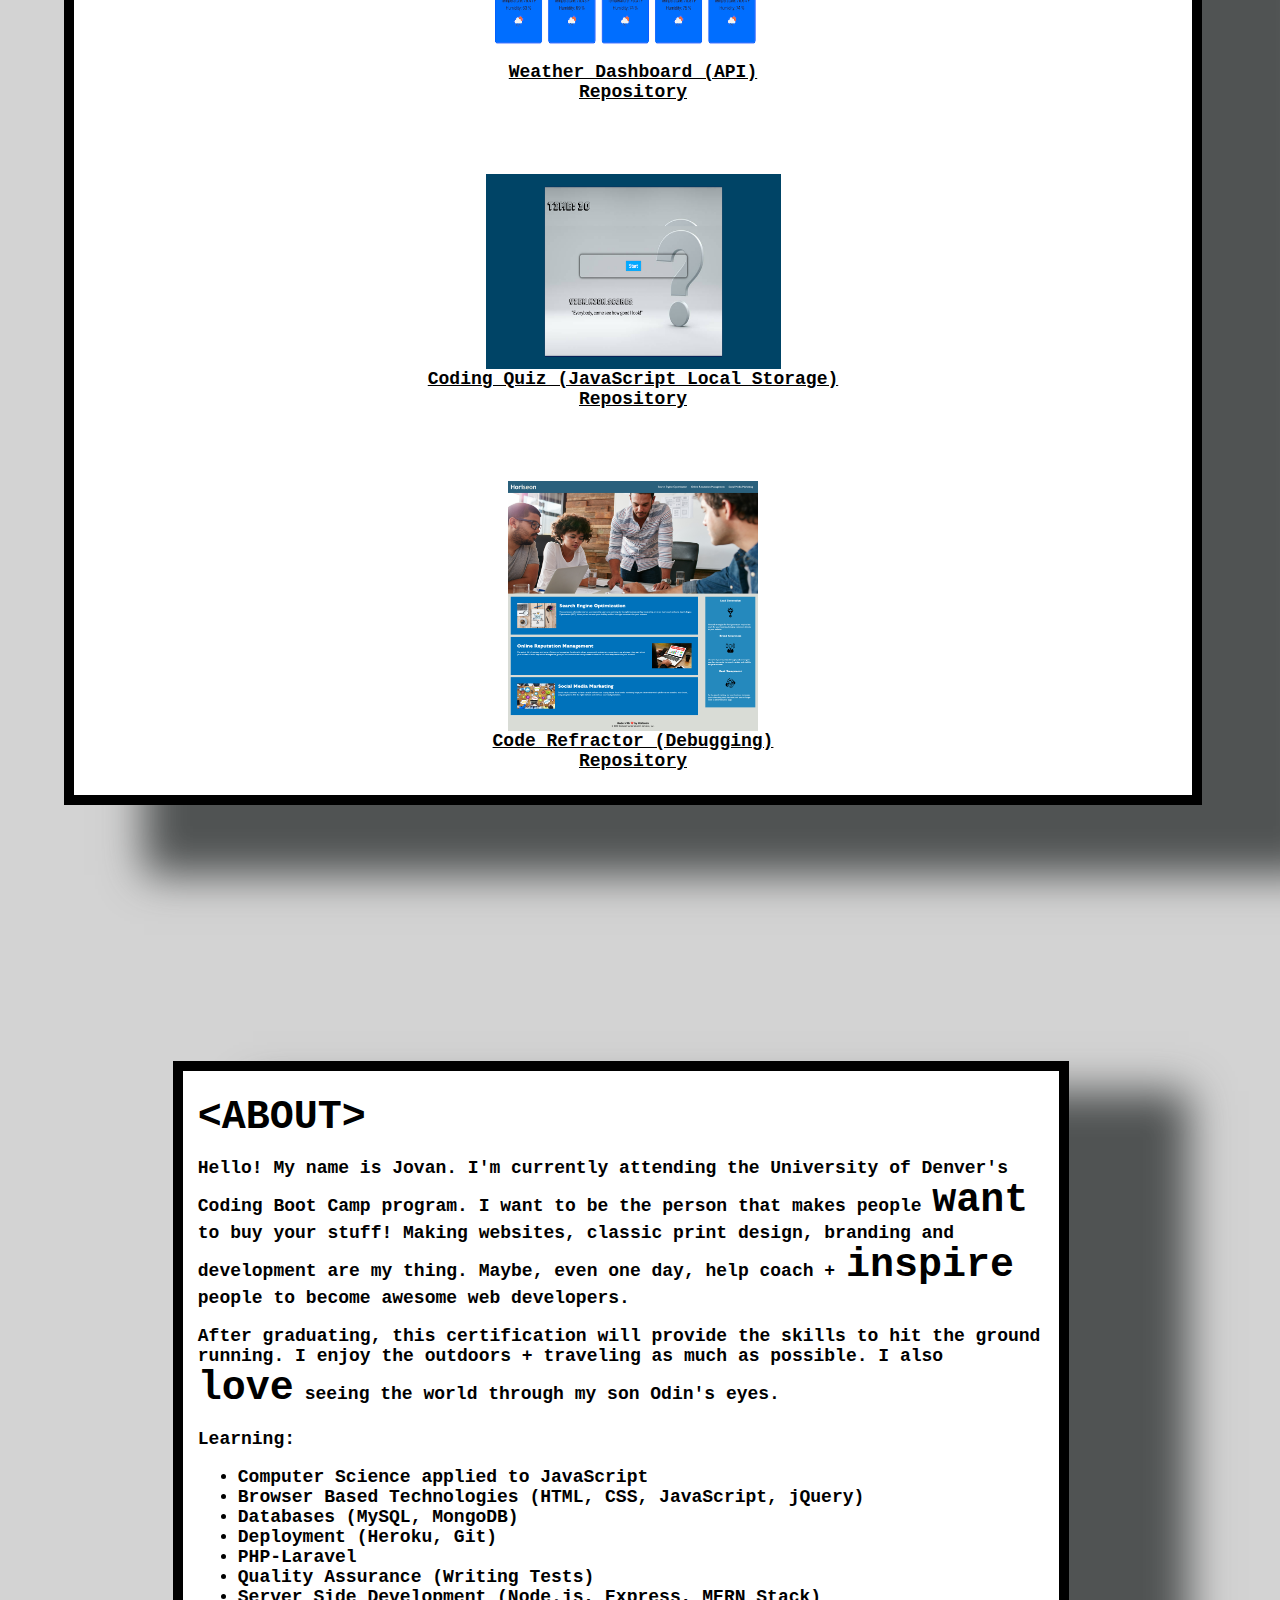
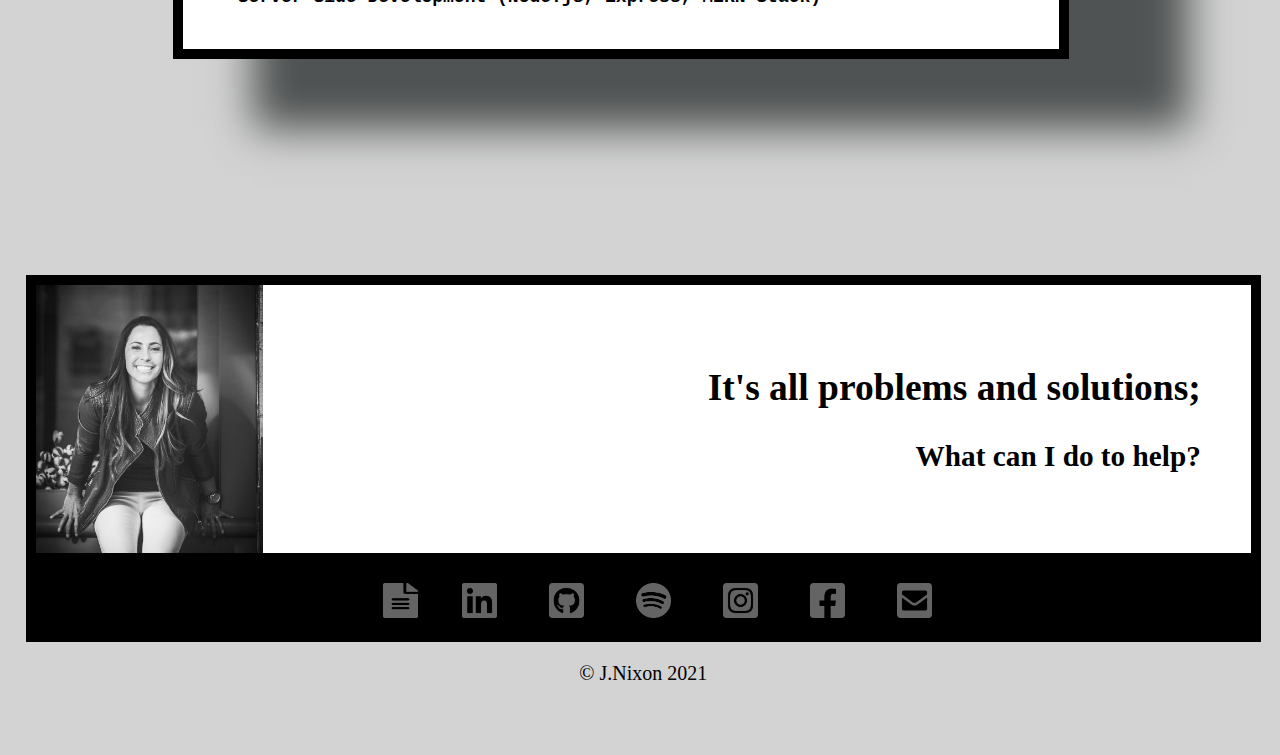
==== commit c97c5583: "Final1" ====
--- a/index.html
+++ b/index.html
@@ -33,7 +33,7 @@
                 <img src="assets/images/screencapture-cwhirl-github-io-trail-finder-index-html-2021-04-01-22_14_53.png"
                     width="295" height="195" alt="refactor" />
 
-                <a href="https://cwhirl.github.io/trail-finder/" target="_blank">Trail Finder</a>
+                <a href="https://cwhirl.github.io/trail-finder/" target="_blank">Trail Finder (API's jQuery)</a>
 
                 <a href="https://github.com/jmnfire/trail-finder" target="_blank">Repository</a>
             </div>
@@ -43,7 +43,7 @@
                     width="295" height="200" alt="refactor" />
 
                 <a href="https://jmnfire.github.io/05-Third-Party-APIs-Work-Day-Scheduler/" target="_blank">Work Day
-                    Scheduler</a>
+                    Scheduler (Moment.js)</a>
                 <a href="https://github.com/jmnfire/05-Third-Party-APIs-Work-Day-Scheduler"
                     target="_blank">Repository</a>
             </div>
@@ -52,8 +52,8 @@
                 <img src="assets/images/1screencapture-file-Users-JovanNixon-Desktop-Homework-06-Server-Side-APIs-Weather-Dashboard-index-html-2021-03-27-15_41_12.png"
                     width="295" height="195" alt="refactor" />
 
-                <a href="https://jmnfire.github.io/06-Server-Side-APIs-Weather-Dashboard/" target="_blank">APIs Weather
-                    Dashboard</a>
+                <a href="https://jmnfire.github.io/06-Server-Side-APIs-Weather-Dashboard/" target="_blank">Weather
+                    Dashboard (API)</a>
 
                 <a href="https://github.com/jmnfire/06-Server-Side-APIs-Weather-Dashboard"
                     target="_blank">Repository</a>
@@ -63,7 +63,7 @@
                 <img src="assets/images/screencapture-file-Users-JovanNixon-Desktop-04-Web-APIs-Code-Quiz-index-html-2021-03-13-20_38_23.png"
                     width="295" height="195" alt="refactor" />
 
-                <a href="https://jmnfire.github.io/04-Web-APIs-Code-Quiz/" target="_blank">Coding Quiz</a>
+                <a href="https://jmnfire.github.io/04-Web-APIs-Code-Quiz/" target="_blank">Coding Quiz (JavaScript Local Storage)</a>
                 <a href="https://github.com/jmnfire/04-Web-APIs-Code-Quiz" target="_blank">Repository</a>
             </div>
             <div class="assignment">
@@ -72,7 +72,7 @@
                     width="250" height="250" alt="refactor" />
 
                 <a href="https://jmnfire.github.io/01-HTML-CSS-and-GIT-Code-Refactor/" target="_blank">Code
-                    Refractor</a>
+                    Refractor (Debugging)</a>
 
                 <a href="https://github.com/jmnfire/01-HTML-CSS-and-GIT-Code-Refactor" target="_blank">Repository</a>
             </div>
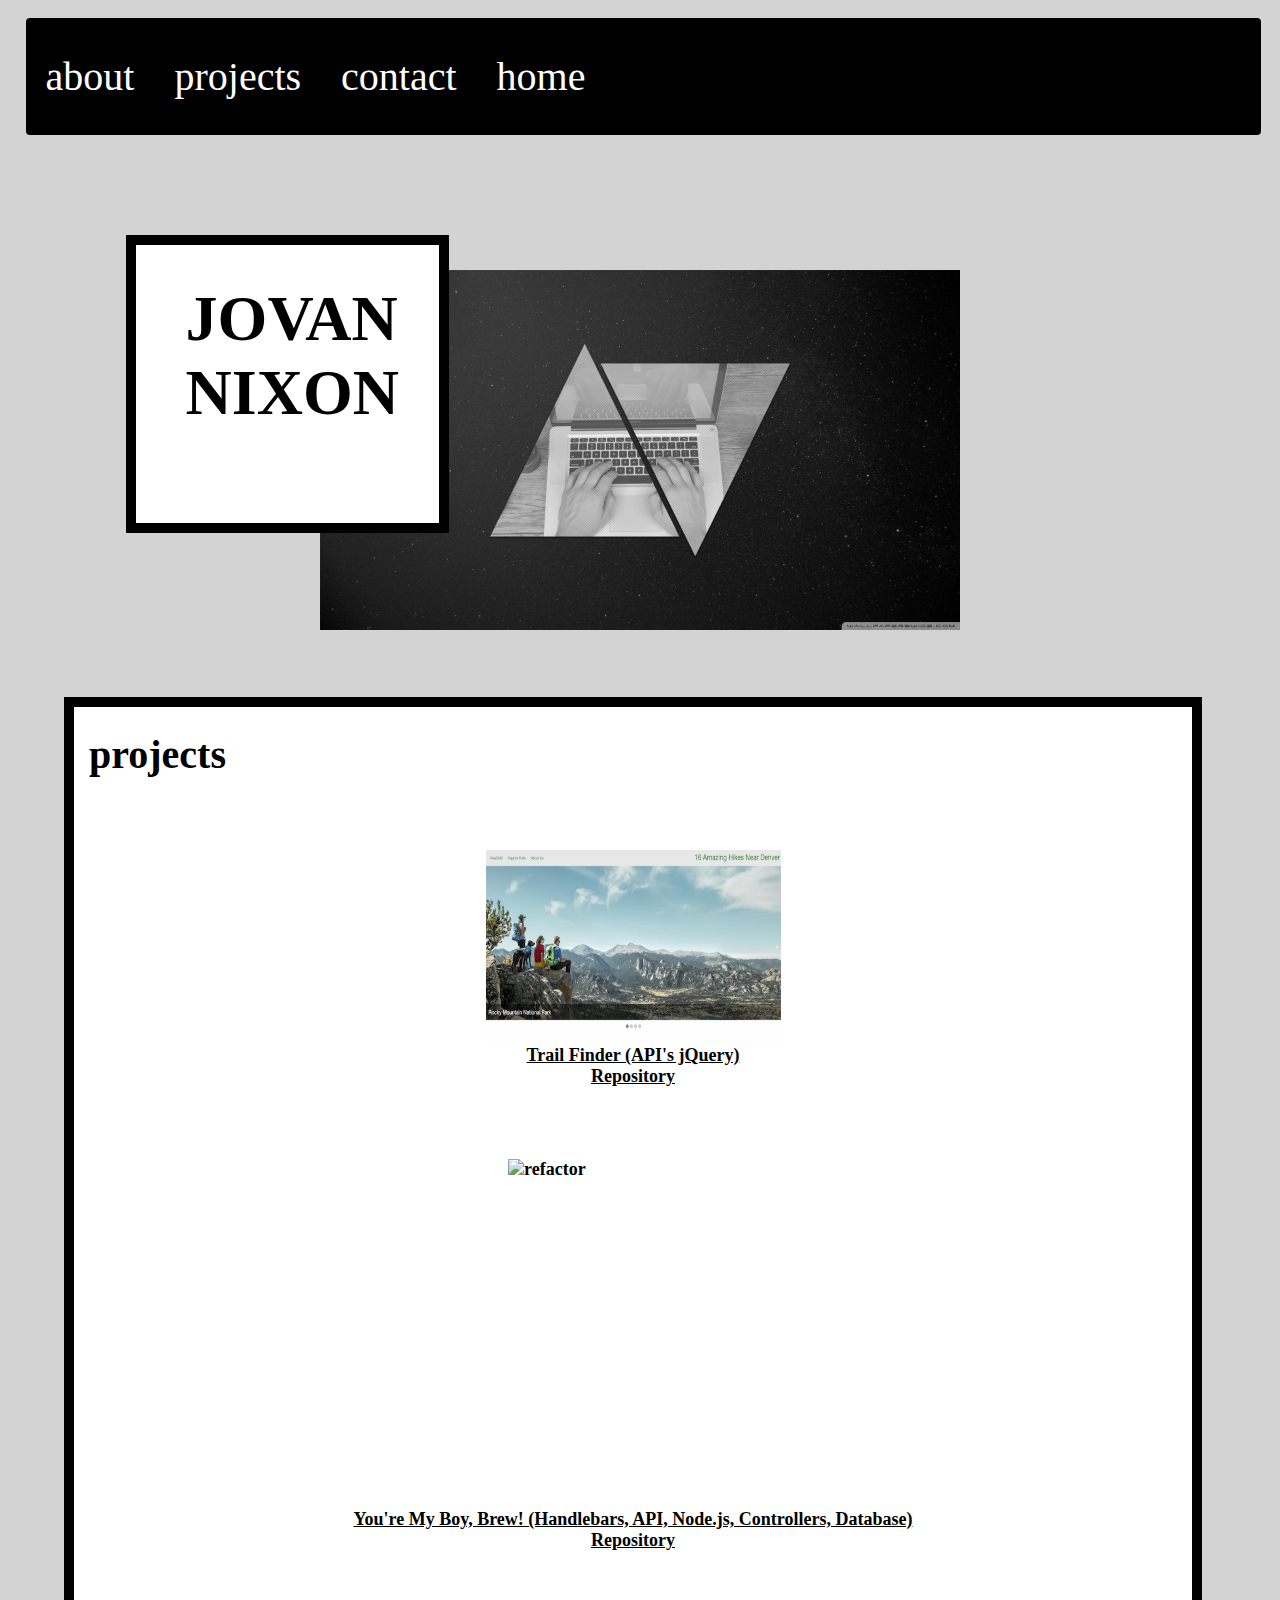
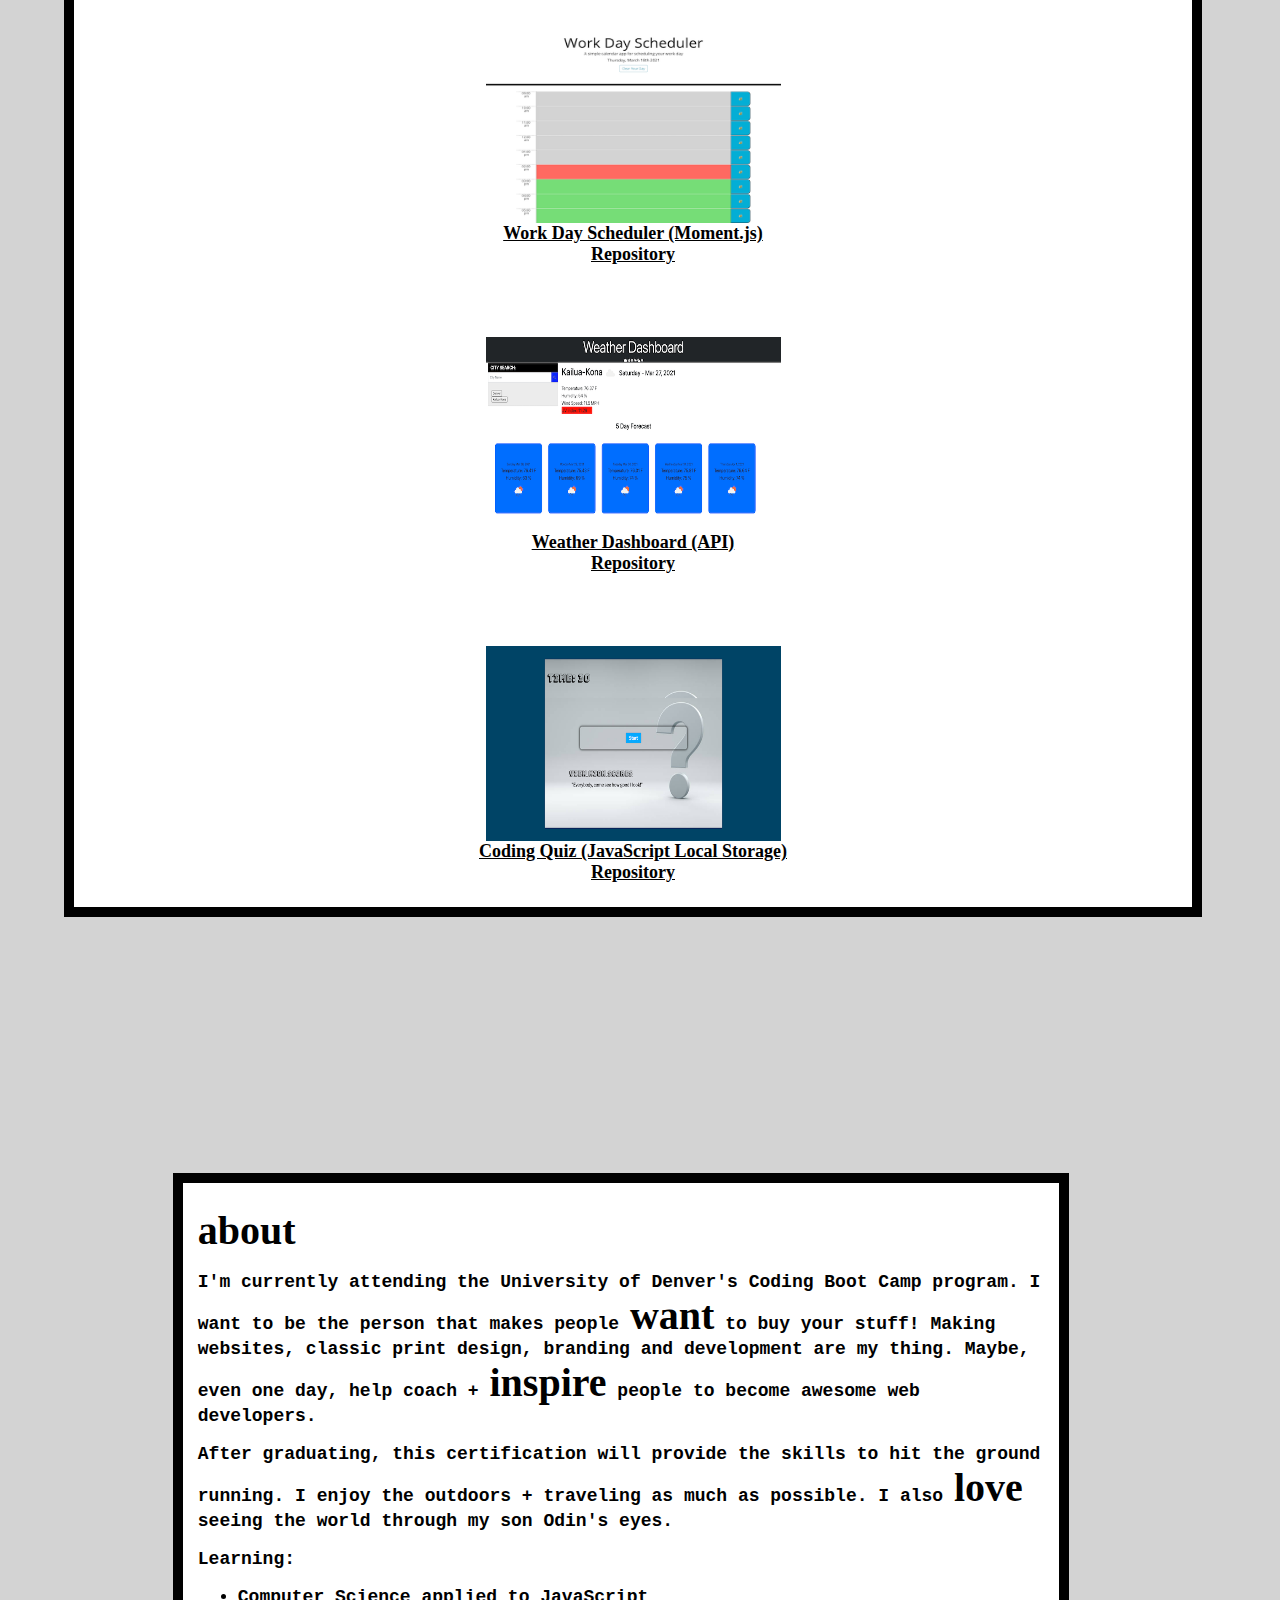
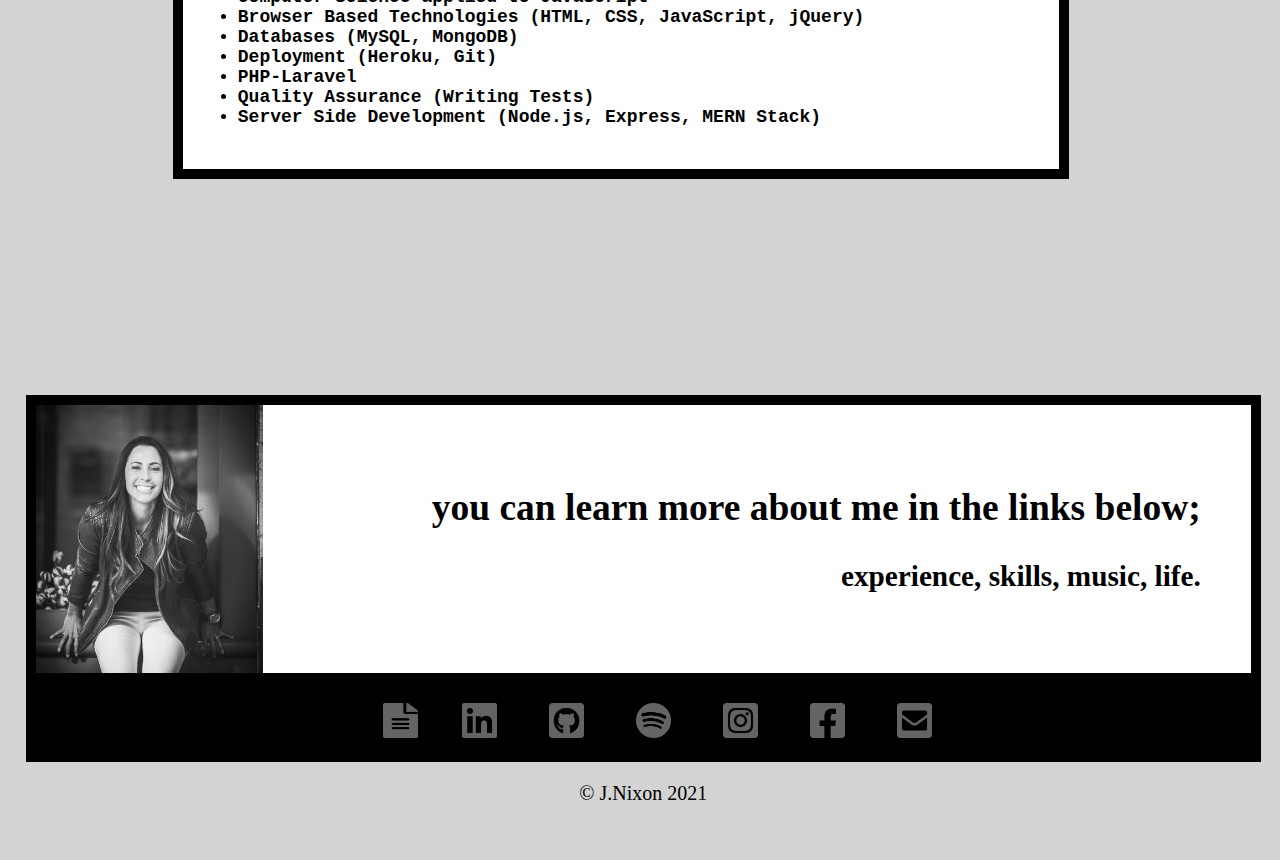
==== commit 85be8291: "Updated" ====
--- a/index.html
+++ b/index.html
@@ -14,9 +14,10 @@
 <body>
     <header>
         <nav class="button glow-button">
-            <a href="#About"><span class="White-out-line">ABOUT</span></a>
-            <a href="#Projects"><span class="White-out-line">PROJECTS</span></a>
-            <a href="#Contact"><span class="White-out-line">CONTACT</span></a>
+            <a href="#About"><span class="White-out-line">about</span></a>
+            <a href="#Projects"><span class="White-out-line">projects</span></a>
+            <a href="#Contact"><span class="White-out-line">contact</span></a>
+            <a href="./homepage.html"><span class="White-out-line">home</span></a>
         </nav>
         <div class="brand-name">
             <h1 class="code-heading">Jovan<span class="nix">Nixon</span></h1>
@@ -24,7 +25,7 @@
     </header>
     <article>
         <div>
-            <span class="out-line">&#60;PROJECTS&#62;</span>
+            <span class="out-line">projects</span>
             <div id="Projects"></div>
 
             <div class="assignment">
@@ -36,6 +37,16 @@
                 <a href="https://cwhirl.github.io/trail-finder/" target="_blank">Trail Finder (API's jQuery)</a>
 
                 <a href="https://github.com/jmnfire/trail-finder" target="_blank">Repository</a>
+            </div>
+            <div class="assignment">
+                <!-- <span class="out-line">1</span> -->
+
+                <img src="assets/images/Boy-blue.png"
+                    width="250"  height="350" alt="refactor" />
+
+                <a href="https://afternoon-sands-66827.herokuapp.com/" target="_blank" style= "text-align: center;">You're My Boy, Brew! (Handlebars, API, Node.js, Controllers, Database)</a>
+
+                <a href="https://github.com/CobaltFrostfish/You-re-My-Boy-Brew" target="_blank">Repository</a>
             </div>
             <div class="assignment">
                 <!-- <span class="out-line">2</span> -->
@@ -66,8 +77,8 @@
                 <a href="https://jmnfire.github.io/04-Web-APIs-Code-Quiz/" target="_blank">Coding Quiz (JavaScript Local Storage)</a>
                 <a href="https://github.com/jmnfire/04-Web-APIs-Code-Quiz" target="_blank">Repository</a>
             </div>
-            <div class="assignment">
-                <!-- <span class="out-line">5</span> -->
+            <!-- <div class="assignment">
+               
                 <img src="assets/images/screencapture-jmnfire-github-io-01-HTML-CSS-and-GIT-Code-Refactor-2021-02-26-21_29_32.png"
                     width="250" height="250" alt="refactor" />
 
@@ -75,14 +86,14 @@
                     Refractor (Debugging)</a>
 
                 <a href="https://github.com/jmnfire/01-HTML-CSS-and-GIT-Code-Refactor" target="_blank">Repository</a>
-            </div>
+            </div> -->
         </div>
     </article>
     <aside>
-        <code><a><span class="out-line">&#60;ABOUT&#62;</span></a>
+        <code><a><span class="out-line">about</span></a>
             <a id="About"></a>
             <p>
-                Hello! My name is Jovan. I'm currently attending the University of
+                I'm currently attending the University of
                 Denver's Coding Boot Camp program. I want to be the person that makes
                 people <span class="out-line">want</span> to buy your stuff! Making
                 websites, classic print design, branding and development are my thing.
@@ -111,8 +122,8 @@
     </aside>
     <footer>
         <section id="right">
-            <h2>It's all problems and solutions;</h2>
-            <h3>What can I do to help?</h3>
+            <h2>you can learn more about me in the links below;</h2>
+            <h3>experience, skills, music, life.</h3>
         </section>
         <nav class="footer-nav">
             <a id="Contact"></a>
--- a/assets/css/style.css
+++ b/assets/css/style.css
@@ -1,6 +1,6 @@
 body {
     background-color: lightgray;
-    background-image: url('../images/Code\ img.png');
+    background-image: url('../images/code\ image1.jpeg');
     background-size: 50%;
     background-repeat: no-repeat;
     background-position: 50%;
@@ -27,7 +27,7 @@
     padding: 20px 20px;
     text-decoration: none;
     color: white;
-    text-transform: uppercase;
+    /* text-transform: uppercase; */
 }
 
 a {
@@ -48,7 +48,7 @@
     padding: 50px;
     margin: 100px;
     background-color: white;
-    box-shadow: 100px 50px 40px 20px rgb(80, 83, 83);
+    /* box-shadow: 100px 50px 40px 20px rgb(80, 83, 83); */
 }
 
 .code-heading {
@@ -62,7 +62,7 @@
     margin-bottom: 0.1em;
     font-size: 2em;
     color: black;
-    font-family: monospace;
+    font-family: times;
 }
 
 .nix {
@@ -109,14 +109,14 @@
     font-weight: bold;
     float: left;
     margin: 15%;
-    box-shadow: 100px 50px 40px 20px rgb(80, 83, 83);
+    /* box-shadow: 100px 50px 40px 20px rgb(80, 83, 83); */
 }
 
 article {
     background: white;
     display: block;
     font-size: 18px;
-    font-family: monospace;
+    font-family: times;
     padding: 24px 15px;
     text-align: left;
     border: 10px solid black;
@@ -124,7 +124,7 @@
     float: left;
     margin-left: 5%;
     width: 35%;
-    box-shadow: 100px 50px 40px 20px rgb(80, 83, 83);
+    /* box-shadow: 100px 50px 40px 20px rgb(80, 83, 83); */
     margin-bottom: 10%;
 }
 
@@ -158,7 +158,7 @@
     padding: 15px 0px;
     border-radius: 4px;
     font-weight: normal;
-    text-transform: uppercase;
+    /* text-transform: uppercase; */
     transition: all 0.2s ease-in-out;
 }
 
@@ -178,7 +178,7 @@
     -webkit-text-stroke-width: 1px; */
     -webkit-text-stroke-color: #000;
     font-size: 40px;
-    font-family: monospace;
+    font-family: times;
 }
 
 .White-out-line {
@@ -197,6 +197,10 @@
 
 .href {
     cursor: pointer;
+}
+
+div a :hover {
+    /* background-color:rgb(112, 111, 111); */
 }
 
 @media screen and (max-width: 1316px) {
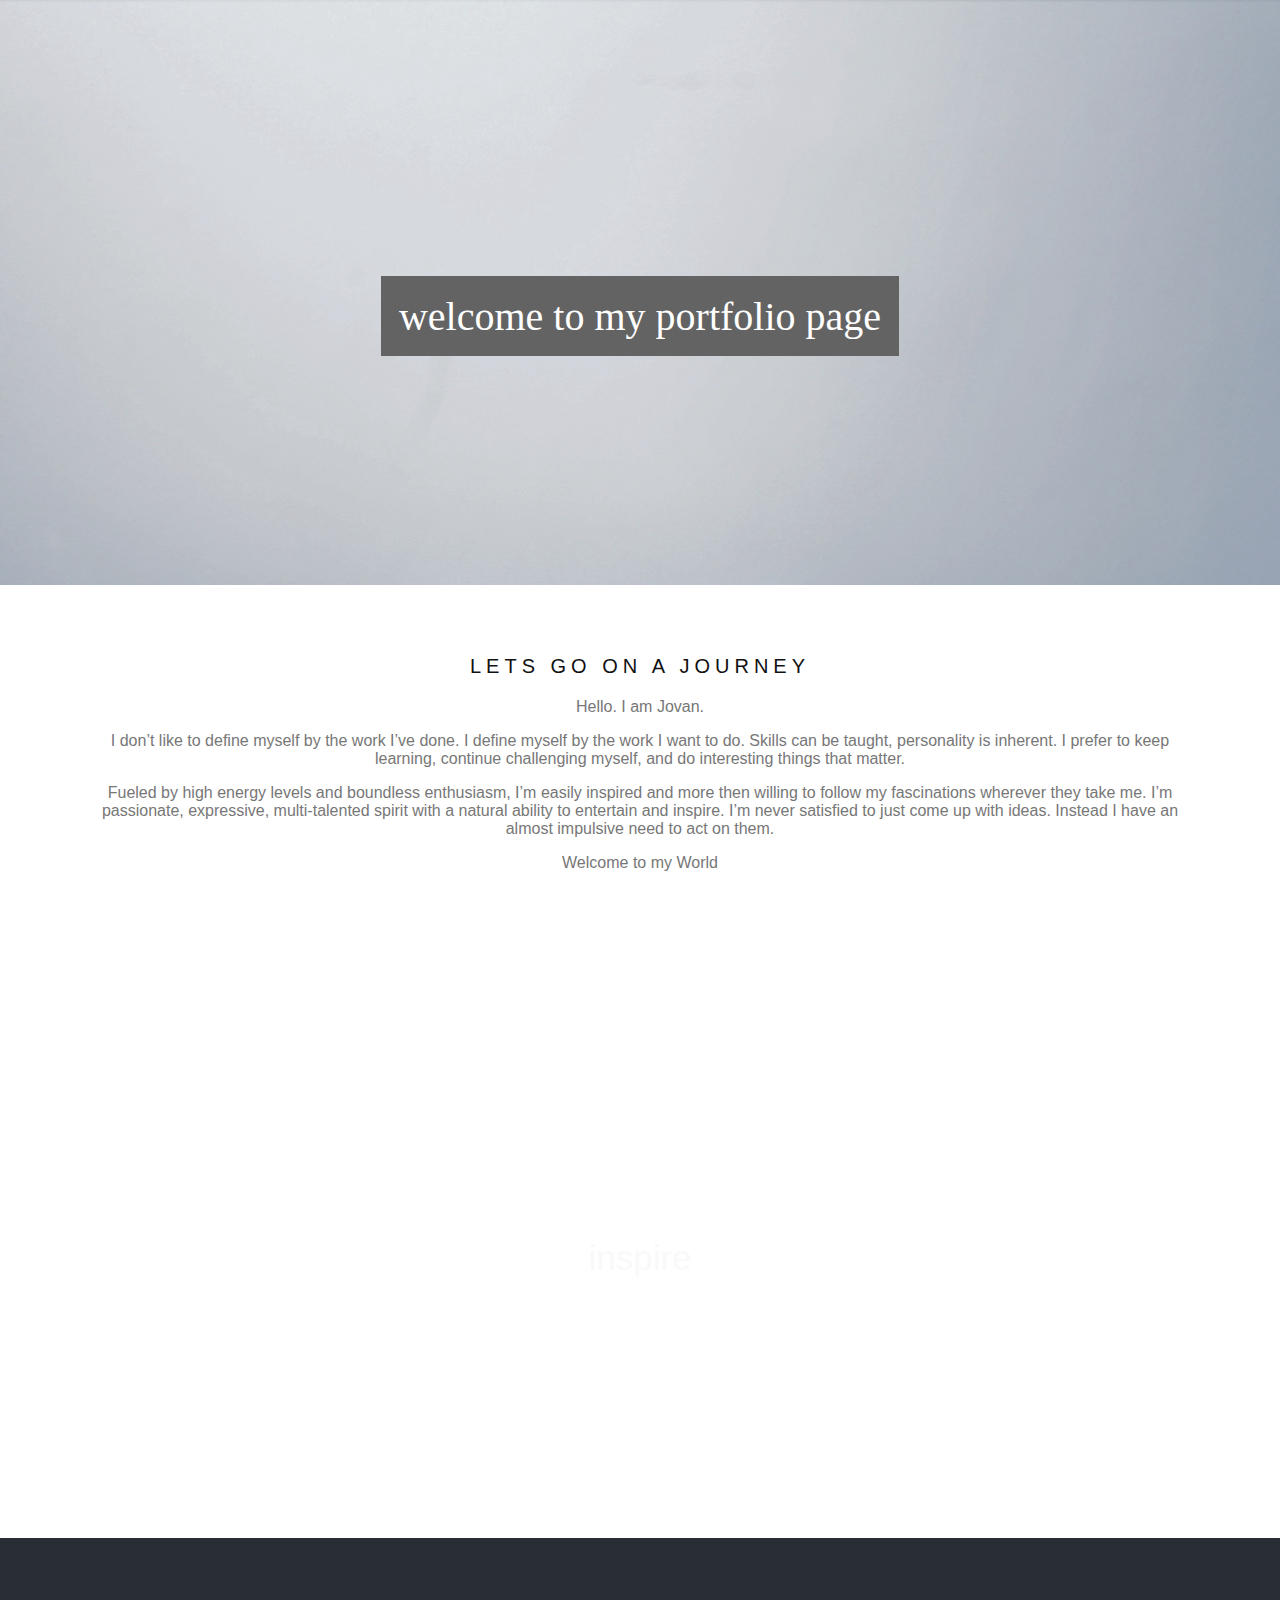
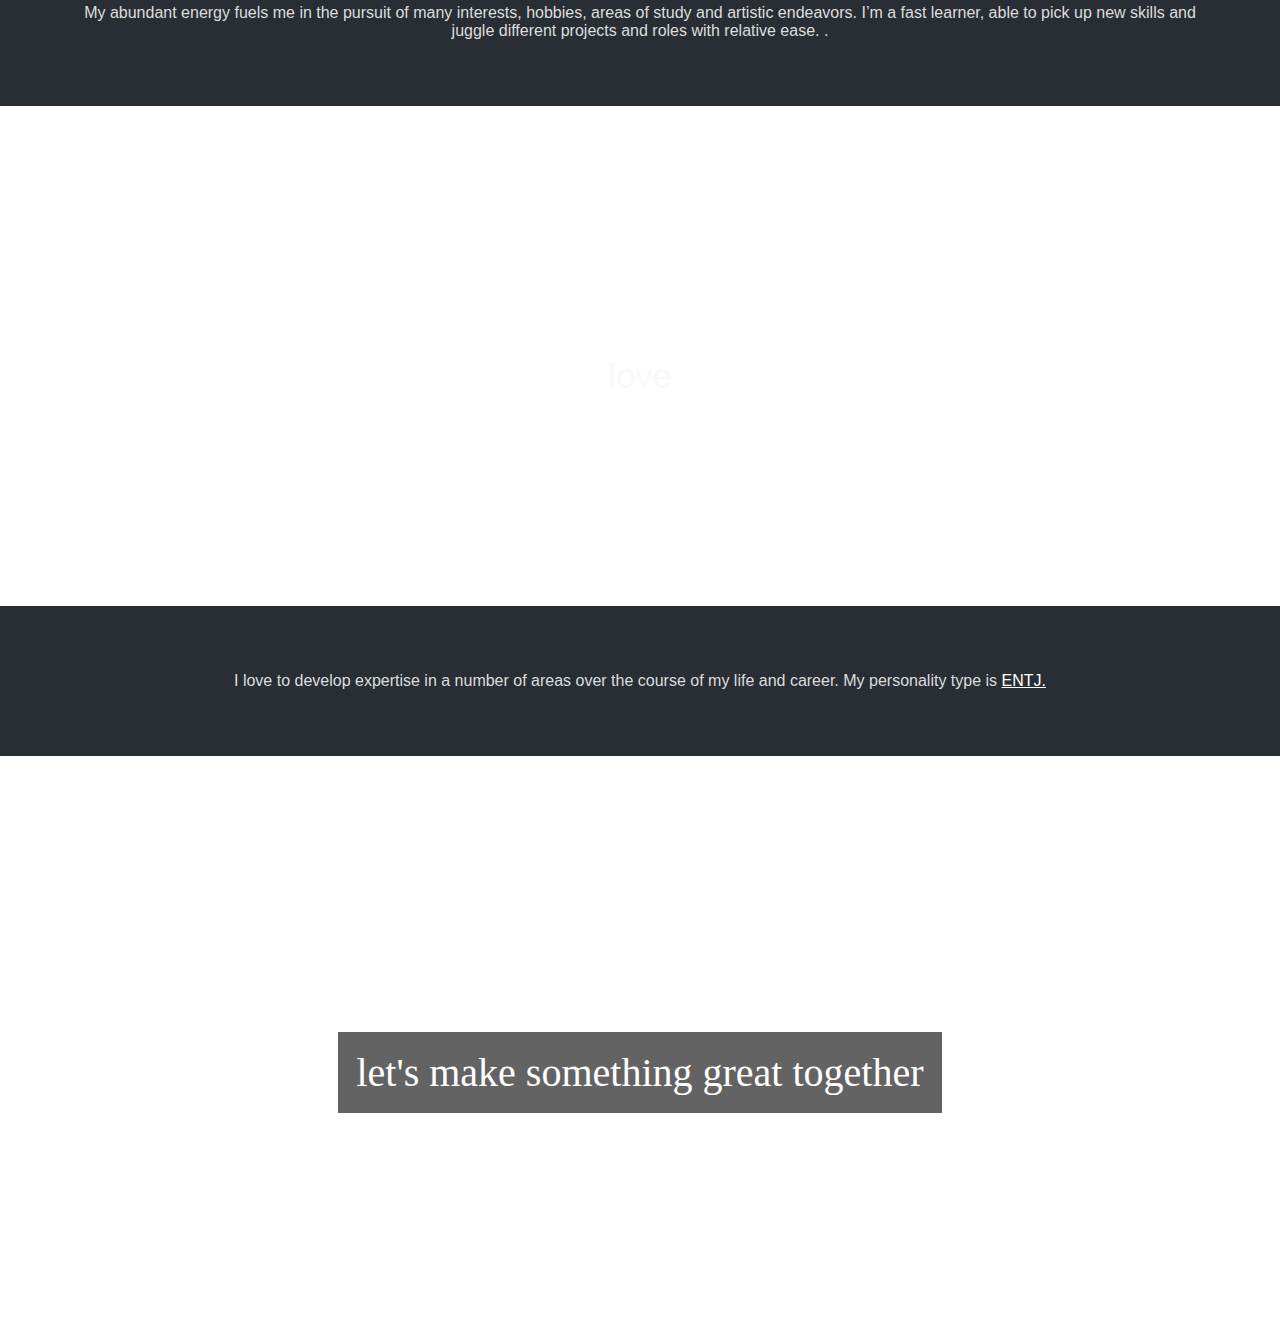
==== commit 01eb1b5c: "homepage" ====
--- a/index.html
+++ b/index.html
@@ -1,156 +1,76 @@
 <!DOCTYPE html>
 <html lang="en">
-​
+<head>
+    <meta charset="UTF-8">
+    <meta http-equiv="X-UA-Compatible" content="IE=edge">
+    <meta name="viewport" content="width=device-width, initial-scale=1.0">
+    <title>Jovan Nixon</title>
+    <link rel="stylesheet" type="text/css" href="./assets/css/parallax.css" />
+</head>
+<body>
+    
 
-<head>
-    <meta charset="UTF-8" />
-    <meta name="viewport" content="width=device-width, initial-scale=1.0" />
-    <link rel="stylesheet" href="./assets/css/style.css" />
-    <title>JovanNixon</title>
-    ​
-</head>
-​
 
-<body>
-    <header>
-        <nav class="button glow-button">
-            <a href="#About"><span class="White-out-line">about</span></a>
-            <a href="#Projects"><span class="White-out-line">projects</span></a>
-            <a href="#Contact"><span class="White-out-line">contact</span></a>
-            <a href="./homepage.html"><span class="White-out-line">home</span></a>
-        </nav>
-        <div class="brand-name">
-            <h1 class="code-heading">Jovan<span class="nix">Nixon</span></h1>
-        </div>
-    </header>
-    <article>
-        <div>
-            <span class="out-line">projects</span>
-            <div id="Projects"></div>
 
-            <div class="assignment">
-                <!-- <span class="out-line">1</span> -->
+<div class="bgimg-1">
+    <div class="caption">
+    <span class="border">
+          <a class="getStarted" href="./homepage.html">
+              welcome to my portfolio page
+          </a>
+      </span>
+</div>
+</div>
 
-                <img src="assets/images/screencapture-cwhirl-github-io-trail-finder-index-html-2021-04-01-22_14_53.png"
-                    width="295" height="195" alt="refactor" />
+<div style="color: #777;background-color:white;text-align:center;padding:50px 80px;text-align: justify;">
+<h3 style="text-align:center;">Lets go on a Journey</h3>
+<p style="text-align:center;">Hello.  I am Jovan.</p>
+  <p style="text-align:center;">
+     
+I don’t like to define myself by the work I’ve done. I define myself by the work I want to do. Skills can be taught, personality is inherent. I prefer to keep learning, continue challenging myself, and do interesting things that matter.
+			   
+  </p>
+  <p style="text-align:center;">
+      
+Fueled by high energy levels and boundless enthusiasm, I’m easily inspired and more then willing to follow my fascinations wherever they take me. I’m passionate, expressive, multi-talented spirit with a natural ability to entertain and inspire. I’m never satisfied to just come up with ideas. Instead I have an almost impulsive need to act on them.
+			  
+  </p>
+  <p style="text-align:center;">Welcome to my World</p>
+</div>
 
-                <a href="https://cwhirl.github.io/trail-finder/" target="_blank">Trail Finder (API's jQuery)</a>
+<div class="bgimg-2">
+<div class="caption">
+<span class="border" style="background-color:transparent;font-size:35px;color: #f7f7f7;">inspire</span>
+</div>
+</div>
 
-                <a href="https://github.com/jmnfire/trail-finder" target="_blank">Repository</a>
-            </div>
-            <div class="assignment">
-                <!-- <span class="out-line">1</span> -->
+<div style="position:relative;">
+<div style="color:#ddd;background-color:#282E34;text-align:center;padding:50px 80px;">
+<p>
+    My abundant energy fuels me in the pursuit of many interests, hobbies, areas of study and artistic endeavors. I’m a fast learner, able to pick up new skills and juggle different projects and roles with relative ease.
+                .</p>
+</div>
+</div>
 
-                <img src="assets/images/Boy-blue.png"
-                    width="250"  height="350" alt="refactor" />
+<div class="bgimg-3">
+<div class="caption">
+<span class="border" style="background-color:transparent;font-size:35px;color: #f7f7f7;">love</span>
+</div>
+</div>
 
-                <a href="https://afternoon-sands-66827.herokuapp.com/" target="_blank" style= "text-align: center;">You're My Boy, Brew! (Handlebars, API, Node.js, Controllers, Database)</a>
+<div style="position:relative;">
+<div style="color:#ddd;background-color:#282E34;text-align:center;padding:50px 80px;">
+<p>
+    I love to develop expertise in a number of areas over the course of my life and career. My personality type is
+    <a class="underline text-color-white" href="http://www.personalitypage.com/ENTJ.html" target="_blank" style="color: white;"> ENTJ.</a></p>
+</div>
+</div>
 
-                <a href="https://github.com/CobaltFrostfish/You-re-My-Boy-Brew" target="_blank">Repository</a>
-            </div>
-            <div class="assignment">
-                <!-- <span class="out-line">2</span> -->
-                <img src="assets/images/screencapture-file-Users-JovanNixon-Desktop-Homework-05-Third-Party-APIs-Work-Day-Scheduler-index-html-2021-03-18-14_44_12.png"
-                    width="295" height="200" alt="refactor" />
+<div class="bgimg-1">
+<div class="caption">
+<span id="end" class="border borderCursive">let's make something great together</span>
+</div>
+</div>
 
-                <a href="https://jmnfire.github.io/05-Third-Party-APIs-Work-Day-Scheduler/" target="_blank">Work Day
-                    Scheduler (Moment.js)</a>
-                <a href="https://github.com/jmnfire/05-Third-Party-APIs-Work-Day-Scheduler"
-                    target="_blank">Repository</a>
-            </div>
-            <div class="assignment">
-                <!-- <span class="out-line">3</span> -->
-                <img src="assets/images/1screencapture-file-Users-JovanNixon-Desktop-Homework-06-Server-Side-APIs-Weather-Dashboard-index-html-2021-03-27-15_41_12.png"
-                    width="295" height="195" alt="refactor" />
-
-                <a href="https://jmnfire.github.io/06-Server-Side-APIs-Weather-Dashboard/" target="_blank">Weather
-                    Dashboard (API)</a>
-
-                <a href="https://github.com/jmnfire/06-Server-Side-APIs-Weather-Dashboard"
-                    target="_blank">Repository</a>
-            </div>
-            <div class="assignment">
-                <!-- <span class="out-line">4</span> -->
-                <img src="assets/images/screencapture-file-Users-JovanNixon-Desktop-04-Web-APIs-Code-Quiz-index-html-2021-03-13-20_38_23.png"
-                    width="295" height="195" alt="refactor" />
-
-                <a href="https://jmnfire.github.io/04-Web-APIs-Code-Quiz/" target="_blank">Coding Quiz (JavaScript Local Storage)</a>
-                <a href="https://github.com/jmnfire/04-Web-APIs-Code-Quiz" target="_blank">Repository</a>
-            </div>
-            <!-- <div class="assignment">
-               
-                <img src="assets/images/screencapture-jmnfire-github-io-01-HTML-CSS-and-GIT-Code-Refactor-2021-02-26-21_29_32.png"
-                    width="250" height="250" alt="refactor" />
-
-                <a href="https://jmnfire.github.io/01-HTML-CSS-and-GIT-Code-Refactor/" target="_blank">Code
-                    Refractor (Debugging)</a>
-
-                <a href="https://github.com/jmnfire/01-HTML-CSS-and-GIT-Code-Refactor" target="_blank">Repository</a>
-            </div> -->
-        </div>
-    </article>
-    <aside>
-        <code><a><span class="out-line">about</span></a>
-            <a id="About"></a>
-            <p>
-                I'm currently attending the University of
-                Denver's Coding Boot Camp program. I want to be the person that makes
-                people <span class="out-line">want</span> to buy your stuff! Making
-                websites, classic print design, branding and development are my thing.
-                Maybe, even one day, help coach +
-                <span class="out-line">inspire</span> people to become awesome web
-                developers.
-            </p>
-
-            <p>
-                After graduating, this certification will provide the skills to hit
-                the ground running. I enjoy the outdoors + traveling as much as
-                possible. I also <span class="out-line">love</span> seeing the world
-                through my son Odin's eyes.
-            </p>
-            <p>Learning:</p>
-            <ul>
-                <li>Computer Science applied to JavaScript</li>
-                <li>Browser Based Technologies (HTML, CSS, JavaScript, jQuery)</li>
-                <li>Databases (MySQL, MongoDB)</li>
-                <li>Deployment (Heroku, Git)</li>
-                <li>PHP-Laravel</li>
-                <li>Quality Assurance (Writing Tests)</li>
-                <li>Server Side Development (Node.js, Express, MERN Stack)</li>
-            </ul>
-        </code>
-    </aside>
-    <footer>
-        <section id="right">
-            <h2>you can learn more about me in the links below;</h2>
-            <h3>experience, skills, music, life.</h3>
-        </section>
-        <nav class="footer-nav">
-            <a id="Contact"></a>
-            <div id="links">
-                <a href="https://docs.google.com/document/d/1azfgrbaMmYW74Wd-jkft5lVqsLgJw8NhHsc1b-vZnKc/edit?usp=sharing"
-                    target="_blank">
-                    <img alt="Linkedin" src="assets/images/file-alt-solid.png" width="35" height="35" /></a>
-                <a href="https://www.linkedin.com/in/jovannixon/" target="_blank">
-                    <img alt="Linkedin" src="assets/images/linkedin-brands.png" width="35" height="35" /></a>
-                 <a href="https://github.com/jmnfire" target="_blank">
-                    <img alt="GitHub" src="assets/images/github-square-brands.png" width="35" height="35" /></a>
-                 <a href="https://open.spotify.com/playlist/4sLCb1NlsLI2vIgVfiW8CI" target="_blank">
-                    <img alt="Spotify" src="assets/images/spotify-brands.png" width="35" height="35" /></a>
-                 <a href="https://www.instagram.com/jovinixs03/" target="_blank">
-                    <img alt="Instagram" src="assets/images/instagram-square-brands.png" width="35" height="35" /></a>
-                 <a href="https://www.facebook.com/jovan.nixon.9" target="_blank">
-                    <img alt="Facebook" src="assets/images/facebook-square-brands.png" width="35" height="35" /></a>
-                 <a href="https://mail.google.com/mail/u/0/?fs=1&tf=cm&source=mailto&to=jovan.m.nixon@gmail.com"
-                    target="_blank">
-                    <img alt="Gmail" src="assets/images/envelope-square-solid.png" width="35" height="35" /></a>
-            </div>
-               
-        </nav>
-        <p>&copy; J.Nixon 2021</p>
-    </footer>
-    ​
 </body>
-​
-
 </html>--- a/assets/css/parallax.css
+++ b/assets/css/parallax.css
@@ -0,0 +1,82 @@
+:root{
+	--bootWarningGold: white;
+	--bootPrimaryBlue: #0d6efd;
+}
+
+body, html {
+  height: 100%;
+  margin: 0;
+	font-family: -apple-system, BlinkMacSystemFont, 'Segoe UI', Roboto, Oxygen, Ubuntu, Cantarell, 'Open Sans', 'Helvetica Neue', sans-serif;
+  color: #777;	
+}
+
+.navbar{
+	box-shadow: 0px 2px 0px  ;
+}
+
+.getStarted{
+	text-decoration: none;
+	font-family: 'Times', cursive;
+	color: var(--bootWarningGold) ;
+}
+.getStarted:hover {
+	color: var(--bootPrimaryBlue) ;
+	text-decoration: underline;
+}
+.getStarted:visited {
+	color: var(--bootWarningGold) ;
+}
+
+.bgimg-1, .bgimg-2, .bgimg-3 {
+    position: relative;
+    opacity: 0.65;
+    background-attachment: fixed;
+    background-position: center;
+    background-repeat: no-repeat;
+    background-size: cover;
+
+  
+  }
+  .bgimg-1 {
+    background-image: url("../images/coding1.jpeg");
+    min-height: 65%;
+  }
+  
+  .bgimg-2 {
+    background-image: url("../images/coding2.jpeg");
+    min-height: 600px;
+  }
+  
+  .bgimg-3 {
+    background-image: url("../images/coding3.jpeg");
+    min-height: 500px;
+  }
+  
+  .caption {
+    position: absolute;
+    left: 0;
+    top: 50%;
+    width: 100%;
+    text-align: center;
+    color: #000;
+  }
+  
+  .caption span.border {
+    background-color: #111;
+    color: #fff;
+    padding: 18px;
+    font-size: 40px;
+    /* letter-spacing: 10px; */
+  }
+  
+  .borderCursive{
+      font-family: 'Times', cursive;
+  }
+  
+  h3 {
+    letter-spacing: 5px;
+    text-transform: uppercase;
+    font: 20px "Lato", sans-serif;
+    color: #111;
+  }
+  